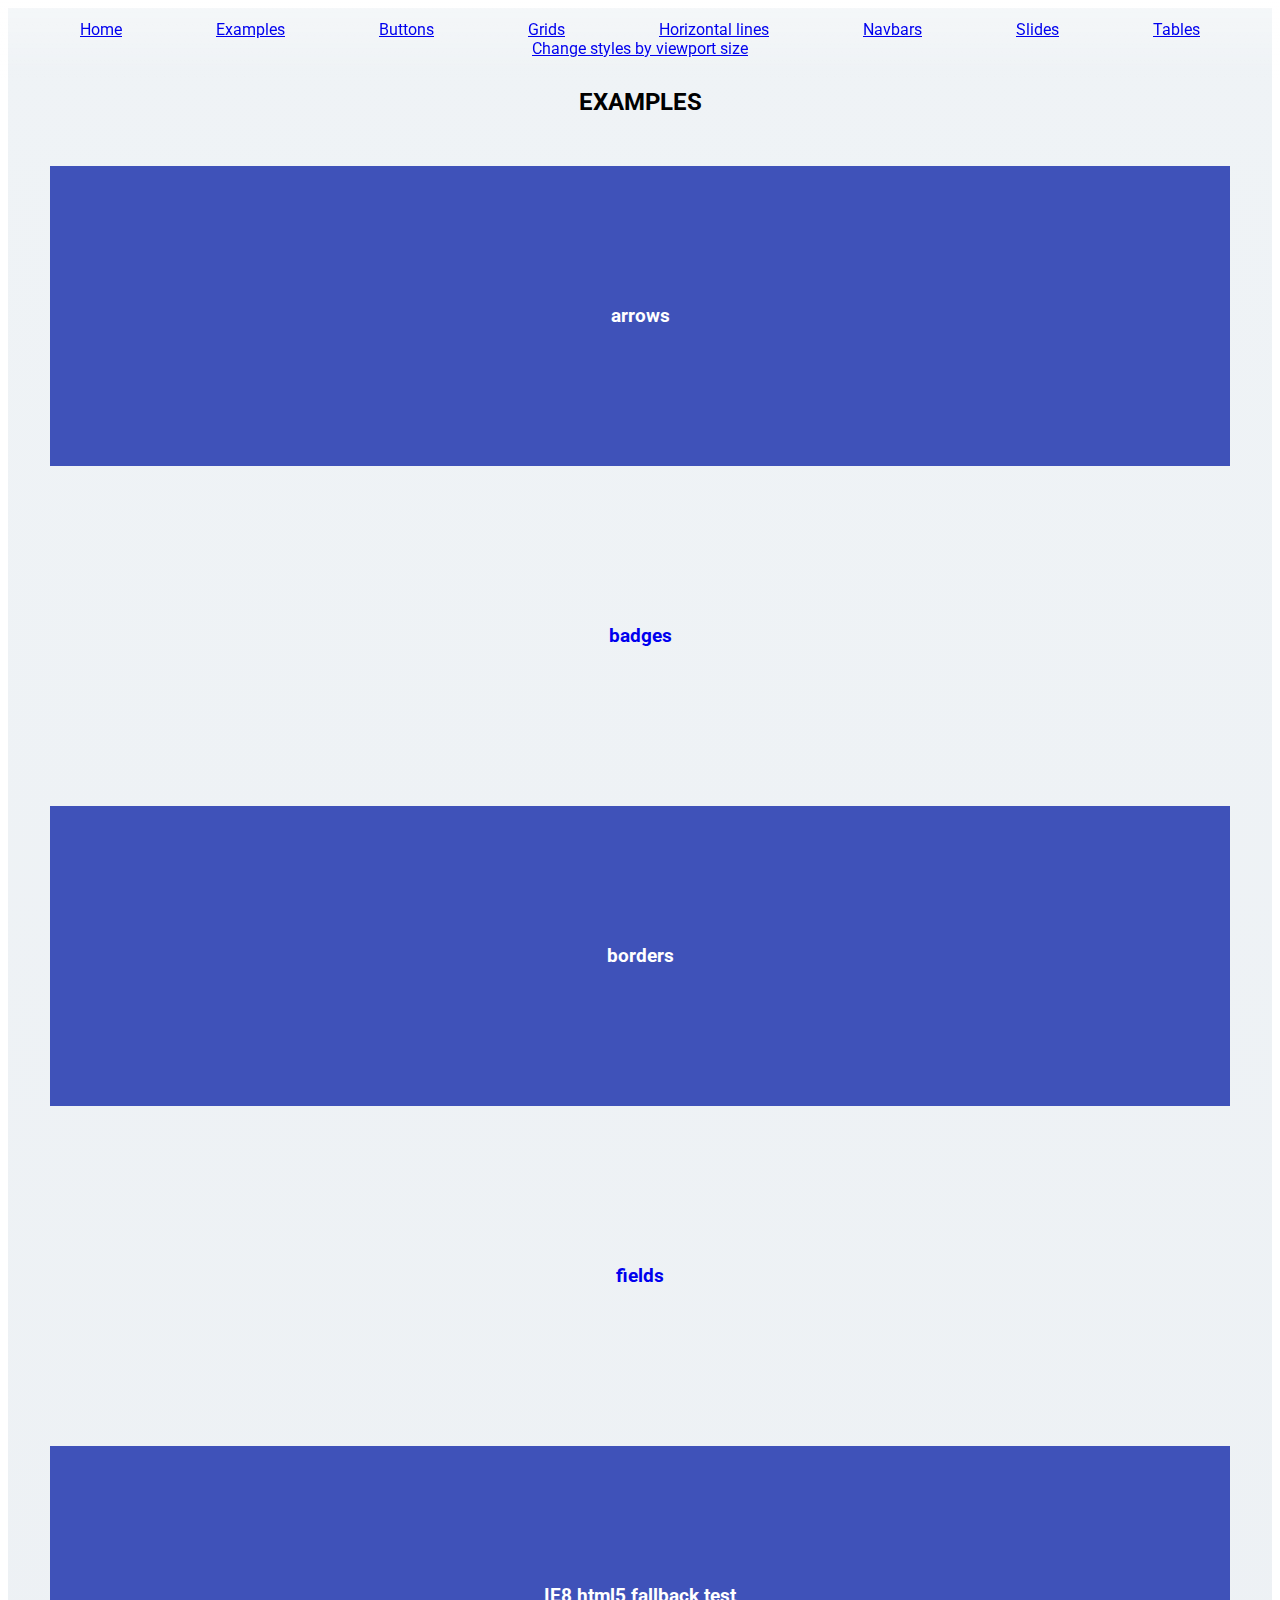
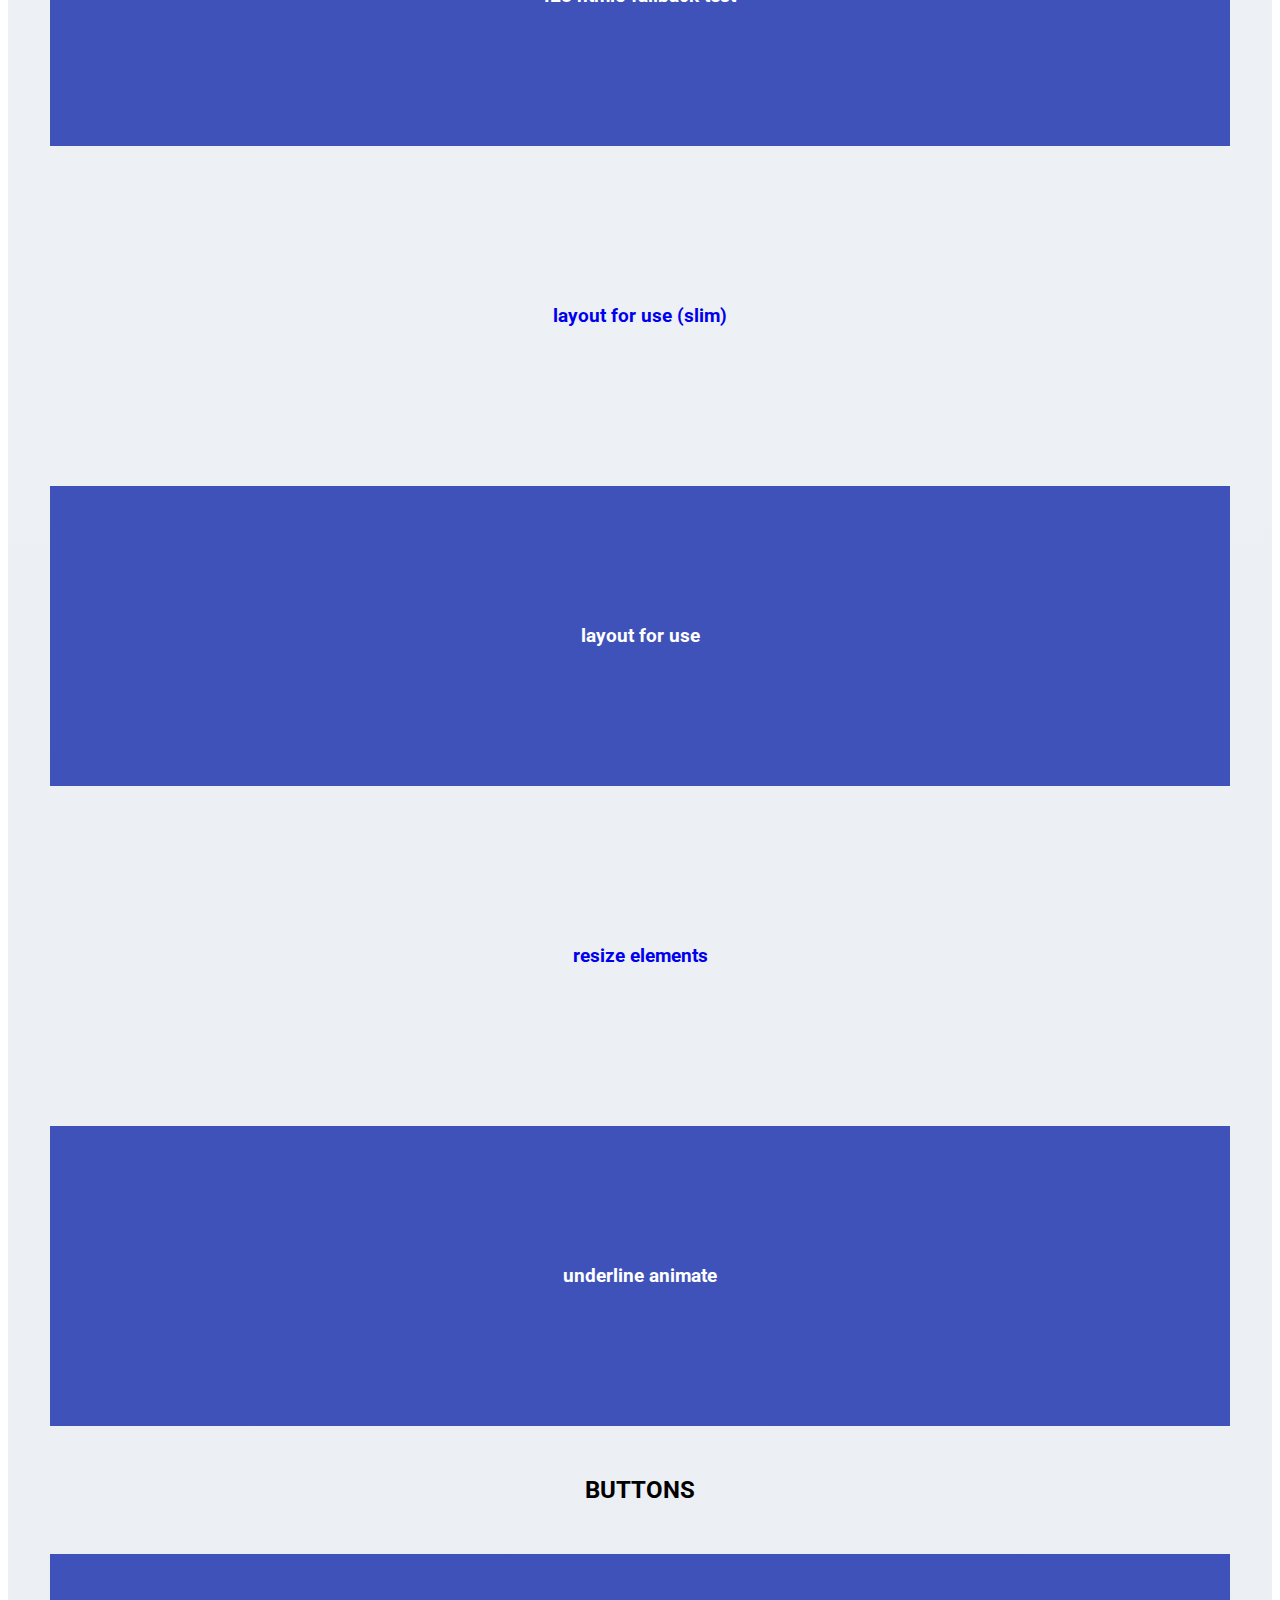
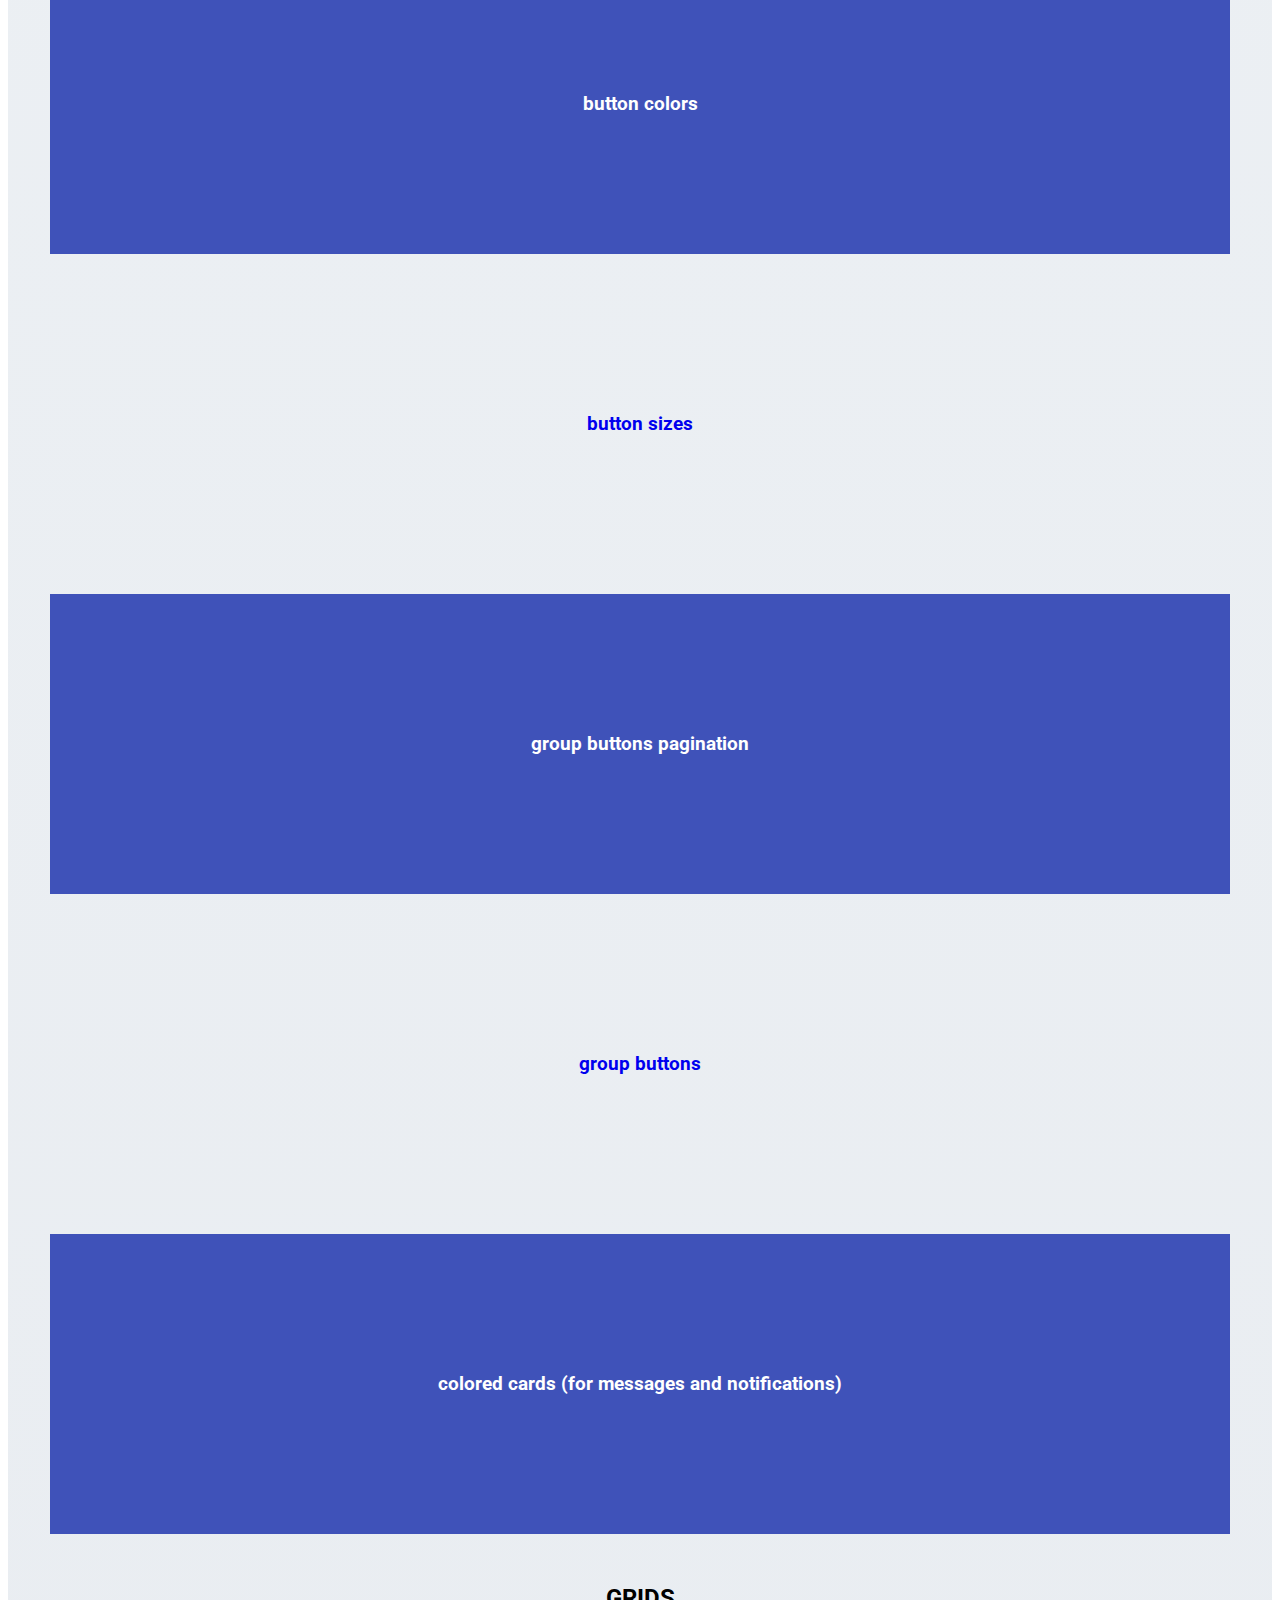
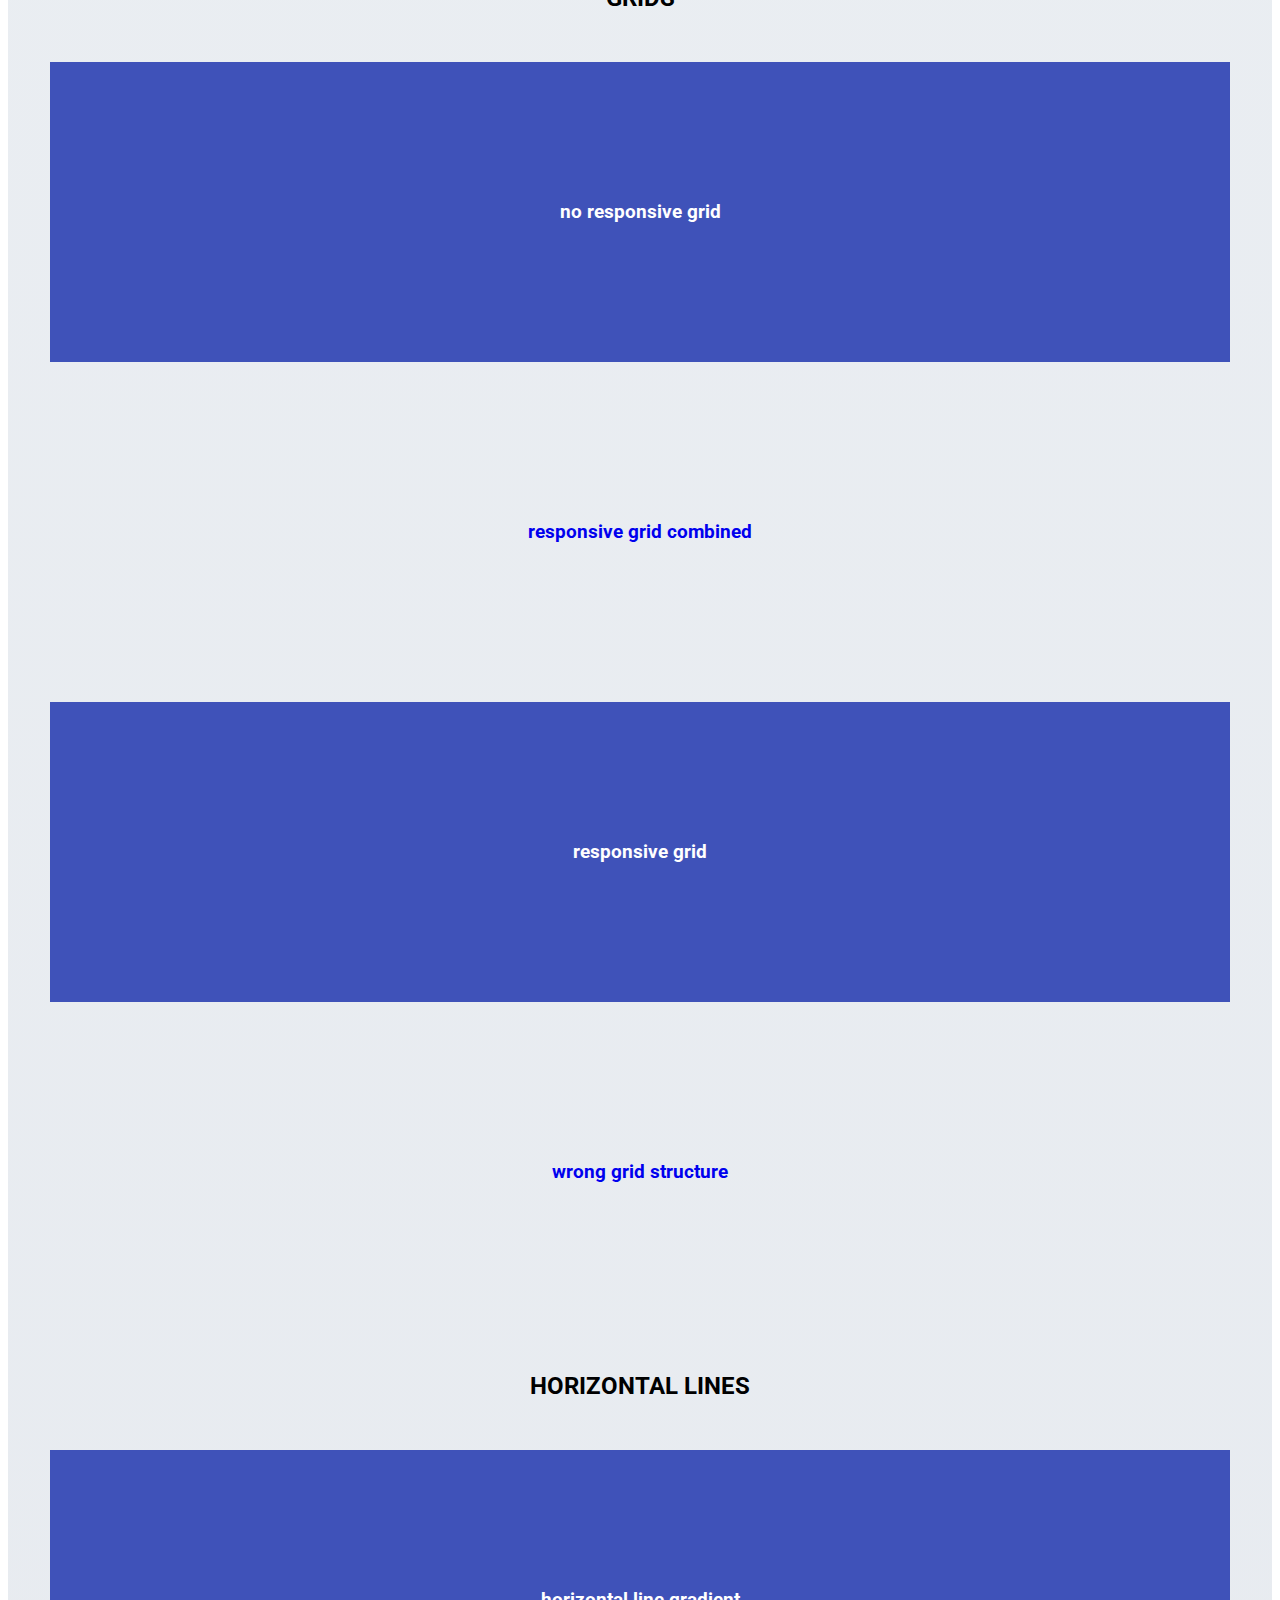
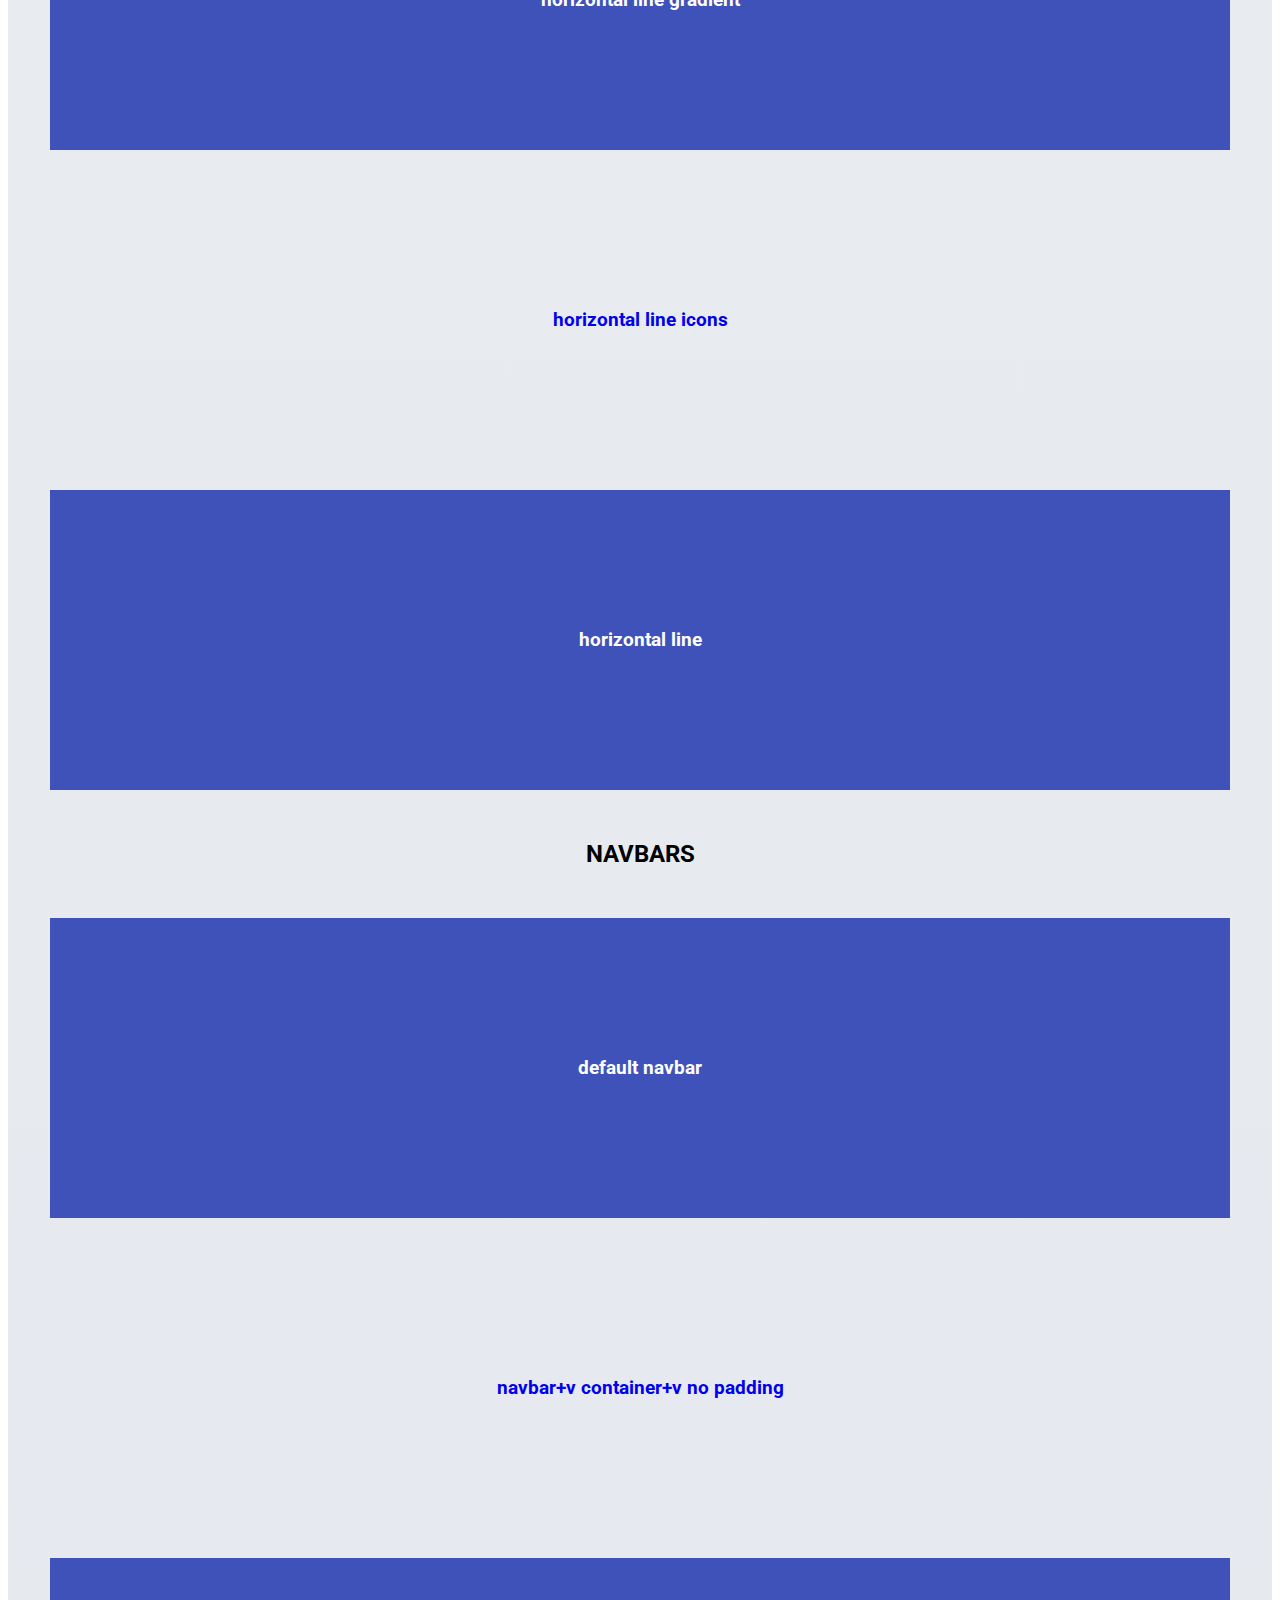
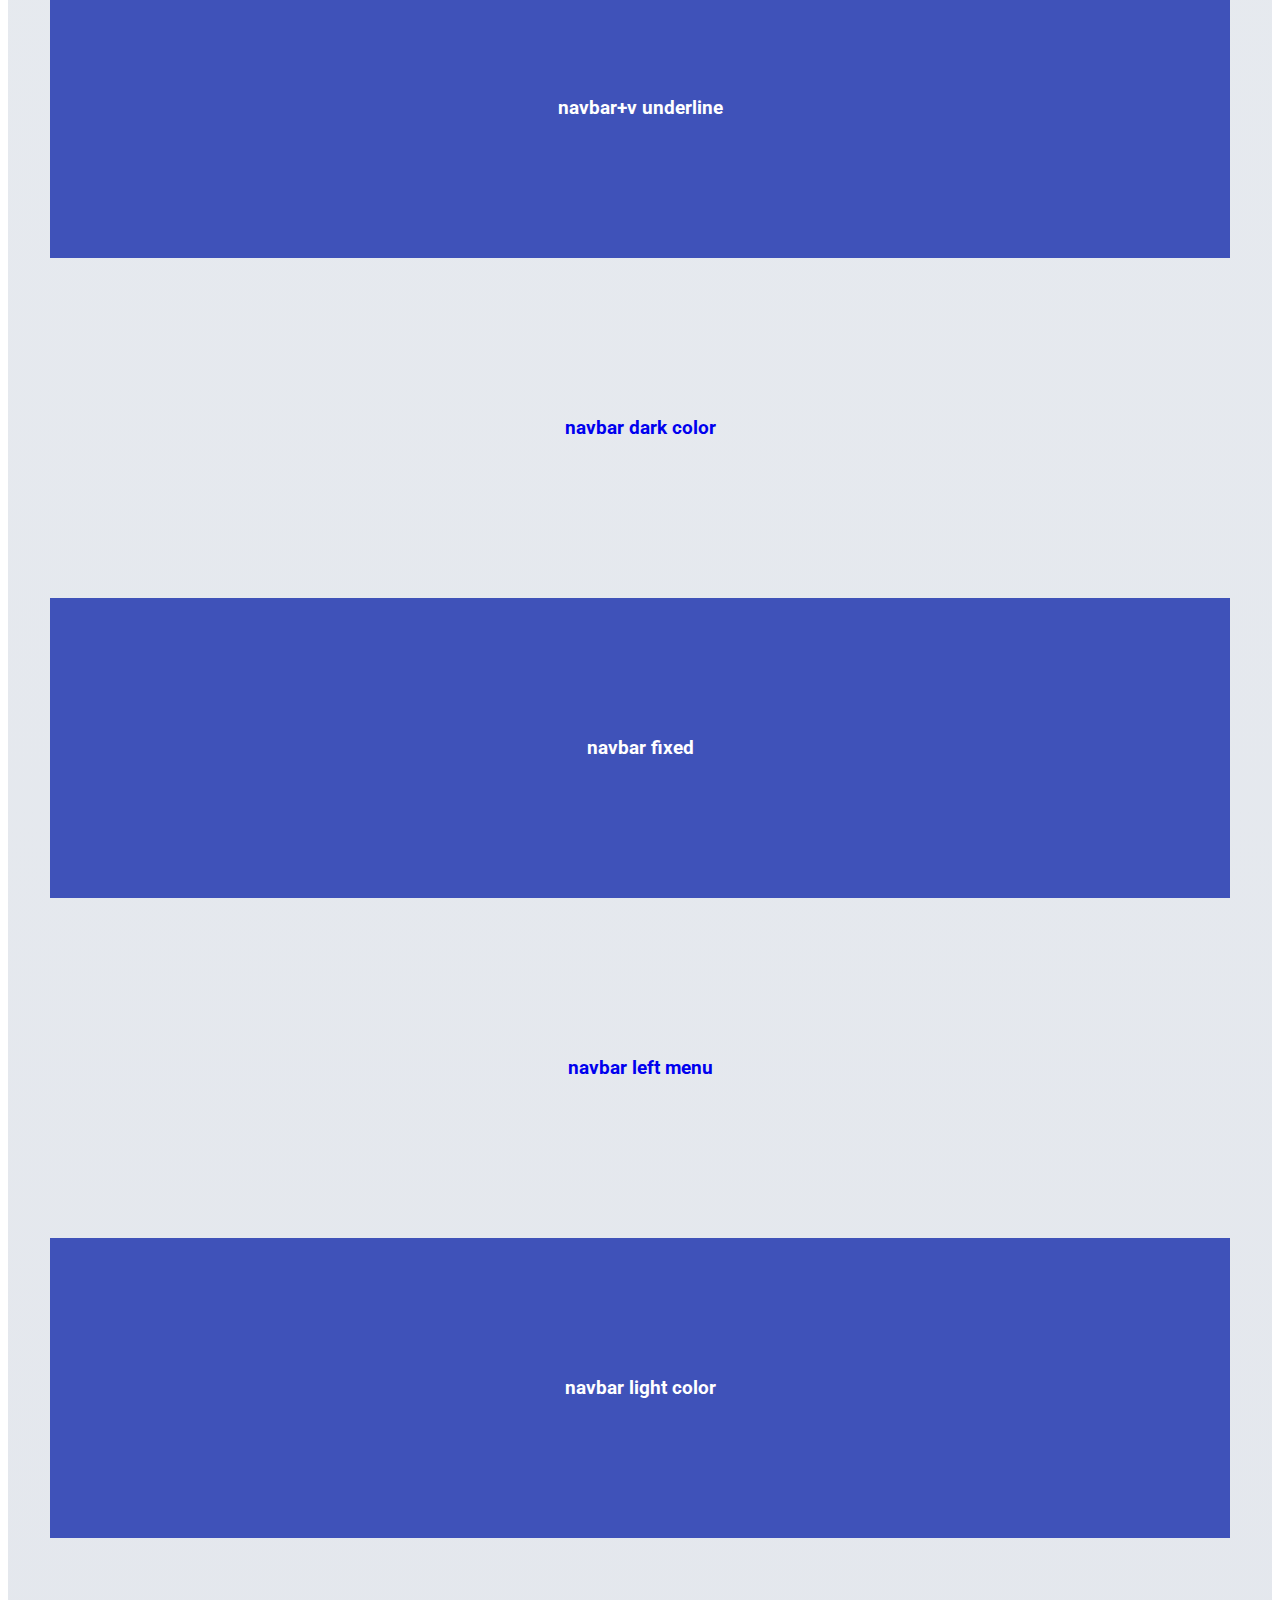
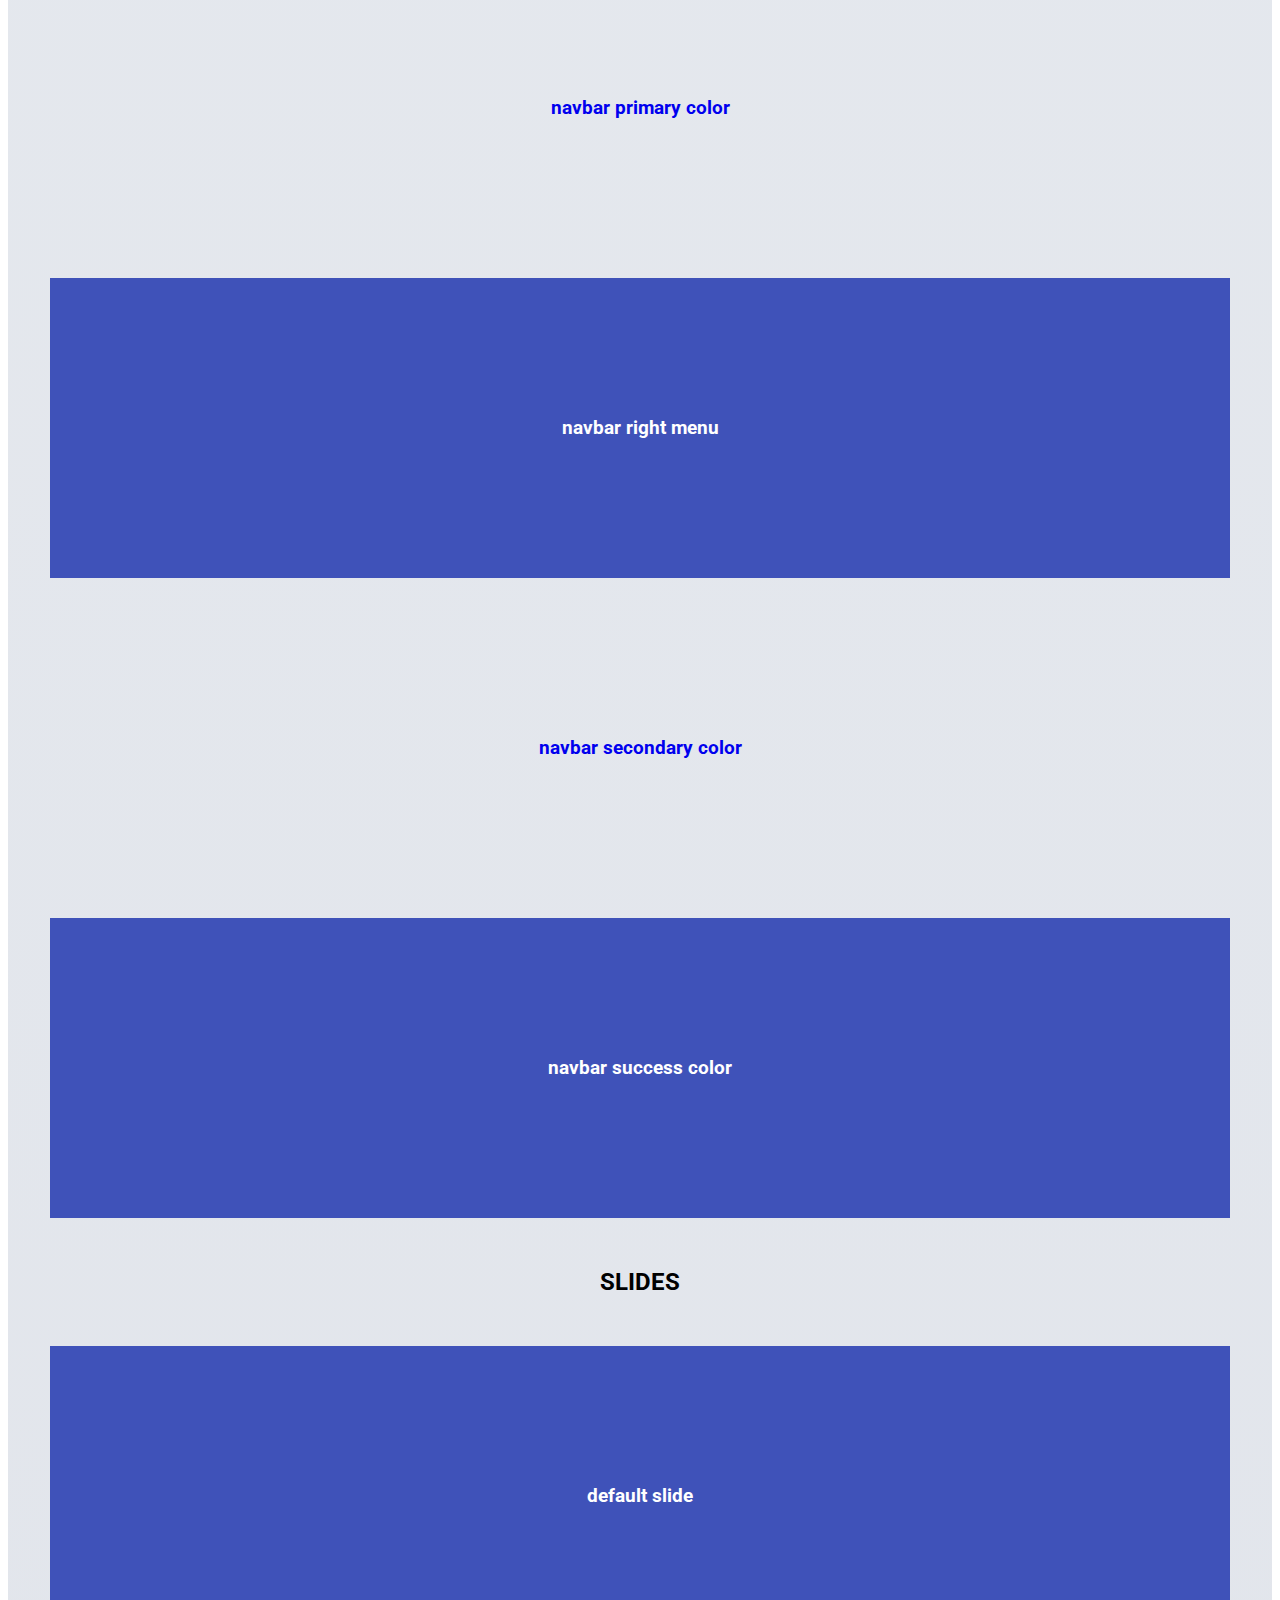
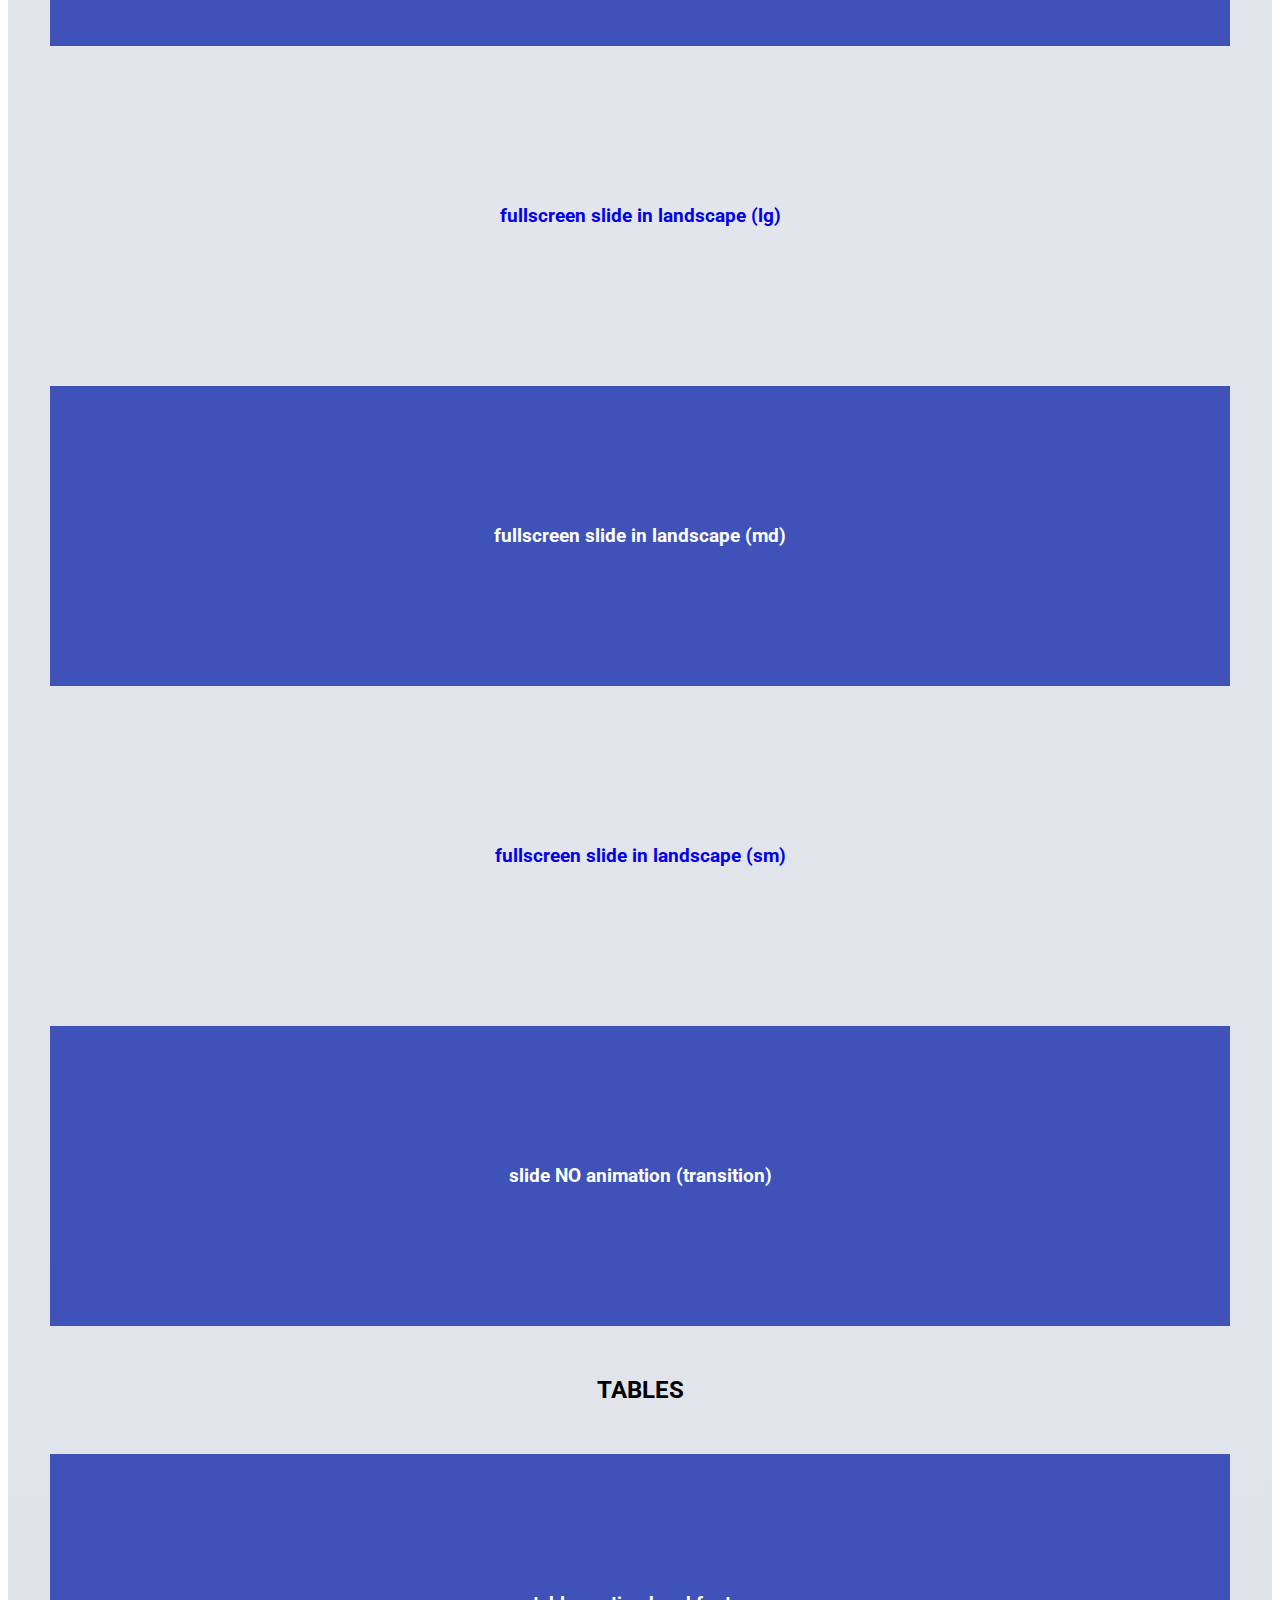
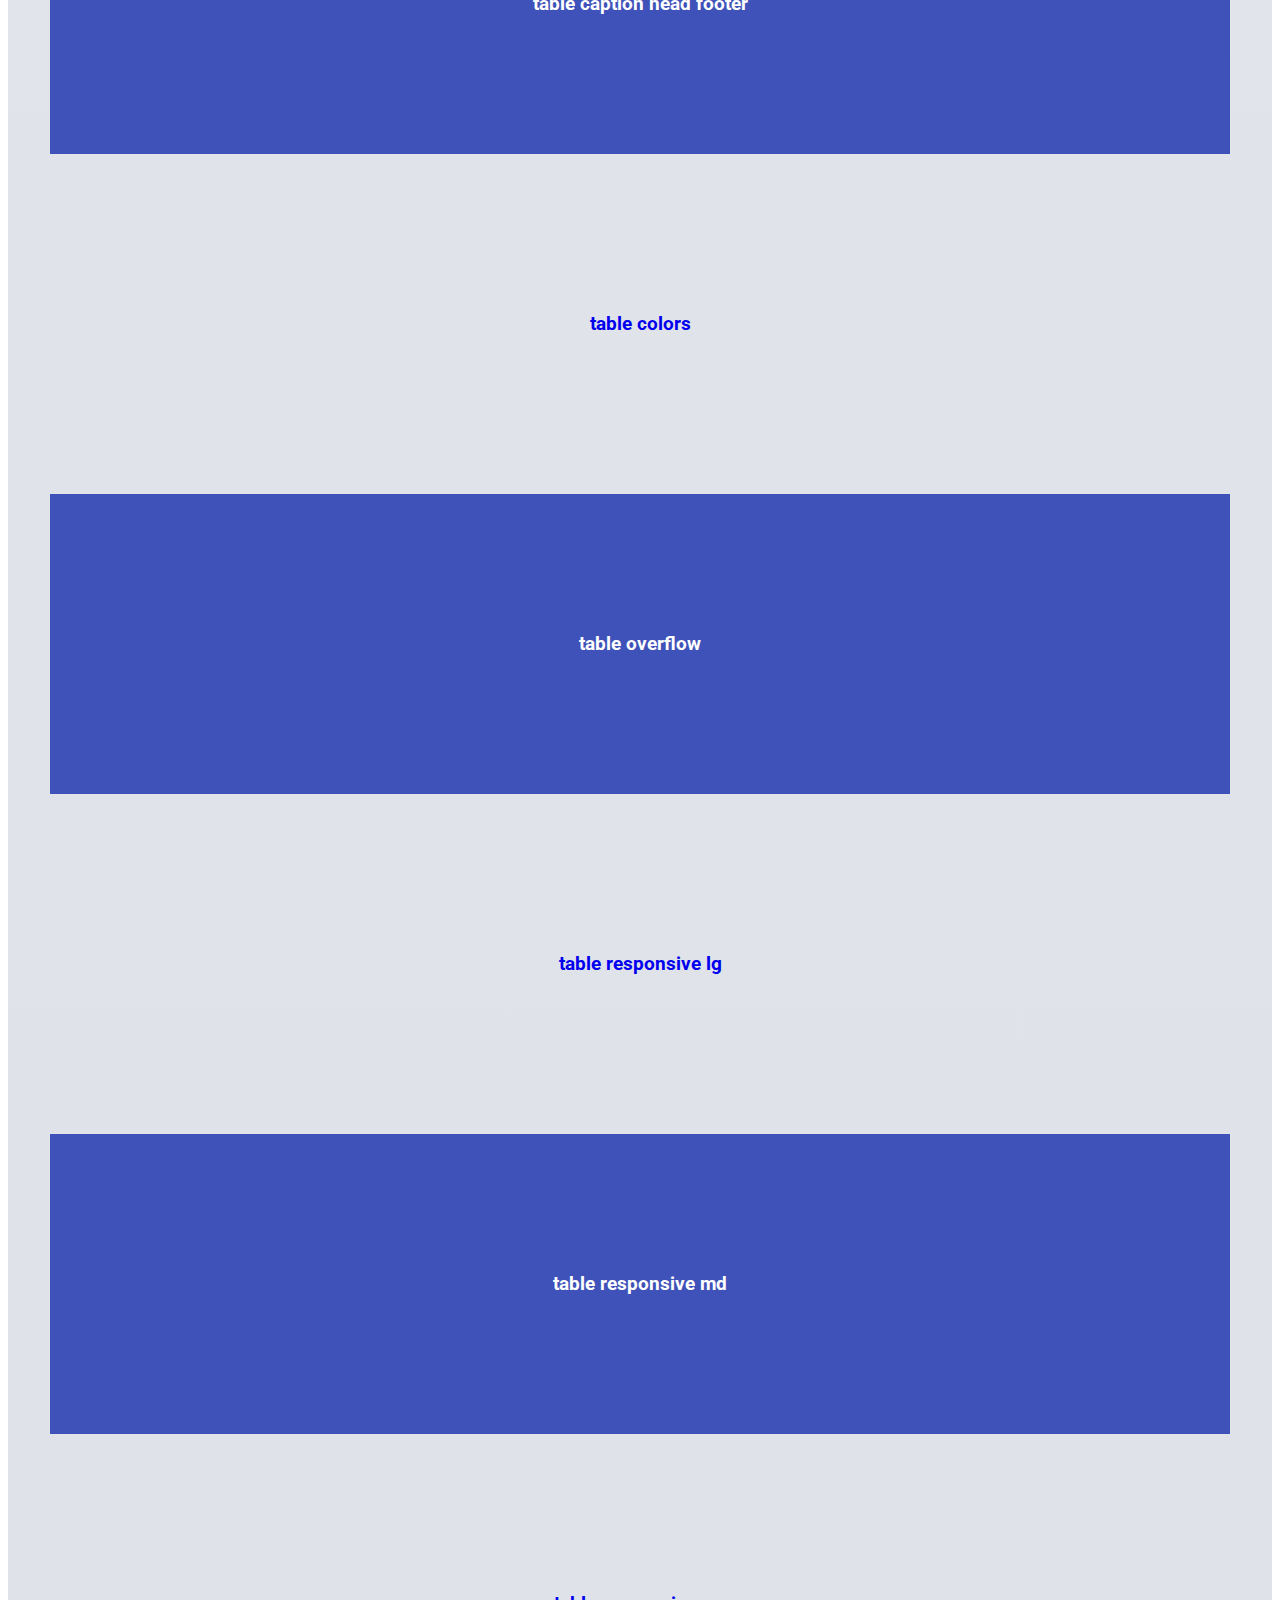
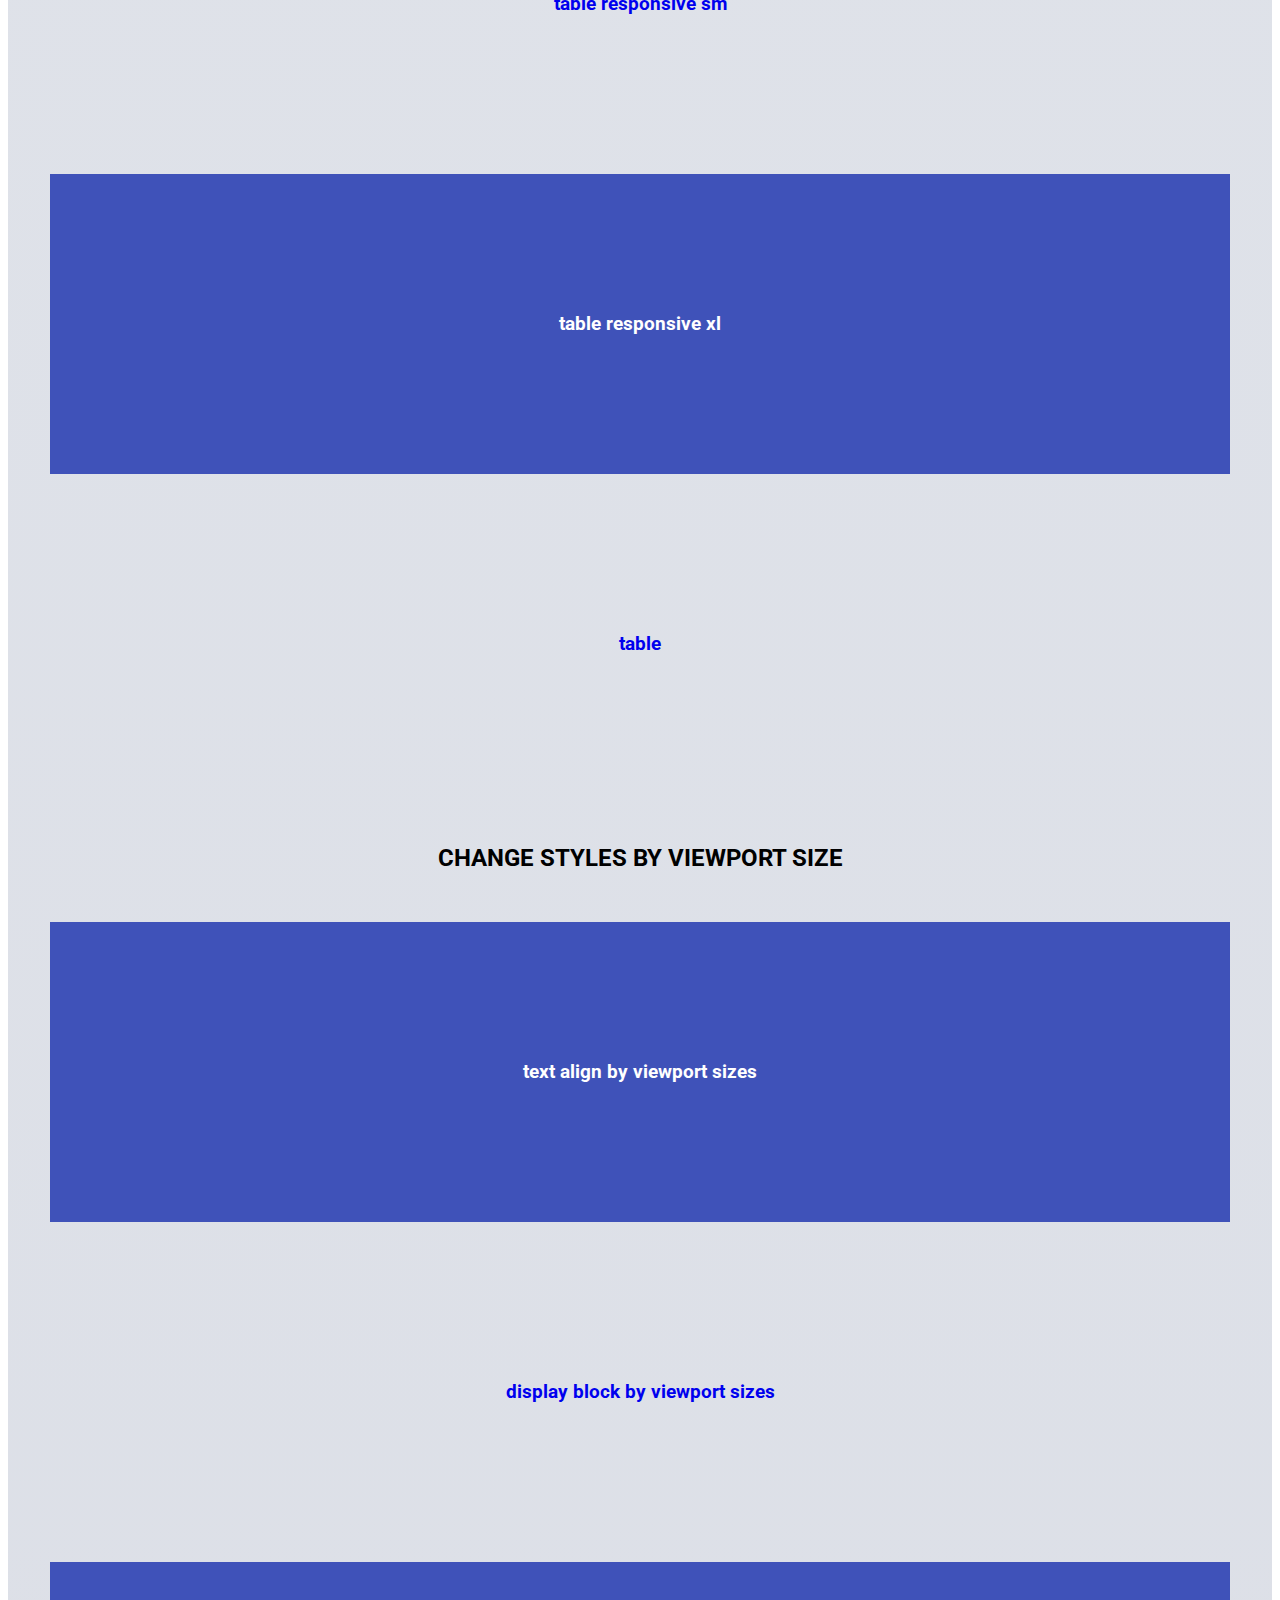
==== examples.html @ baedba44 "Create basic website" ====
<!DOCTYPE html>
<html>
<head>
<title>Victory.css examples</title>
<meta http equiv="X UA Compatible" content="IE=edge">
<meta name="viewport" content="width=device width, initial scale=1, minimum scale=1, maximum scale=1, user scalable=0">
<link rel="stylesheet" type="text/css" href="https://victory-css.github.io/victory.css/dist/victory.min.css">
<link rel="stylesheet" type="text/css" href="css/main.min.css">
<link href="https://fonts.googleapis.com/css?family=Roboto:100,300" rel="stylesheet" type="text/css">
</head>
<body>
<div id="examples">
    <nav id="nav-examples" class="v-btn-group">
        <a class="v-btn" href="/">Home</a>
        <a class="v-btn" class="v-btn" href="#">Examples</a>
        <a class="v-btn" href="#buttons">Buttons</a>
        <a class="v-btn" href="#grids">Grids</a>
        <a class="v-btn" href="#horizontal-lines">Horizontal lines</a>
        <a class="v-btn" href="#navbars">Navbars</a>
        <a class="v-btn" href="#slides">Slides</a>
        <a class="v-btn" href="#tables">Tables</a>
        <a class="v-btn" href="#change-styles-by-viewport-size">Change styles by viewport size</a>
    </nav>

    <h2>Examples</h2>

    <div class="v-row">
        <div class="v-col-lg-3 v-col-md-4 v-col-sm-6">
            <a class="v-card" href="https://victory-css.github.io/victory.css/examples/arrows.html">
                <h3>arrows</h3>
            </a>
        </div>
        <div class="v-col-lg-3 v-col-md-4 v-col-sm-6">
            <a class="v-card" href="https://victory-css.github.io/victory.css/examples/badges.html">
                <h3>badges</h3>
            </a>
        </div>
        <div class="v-col-lg-3 v-col-md-4 v-col-sm-6">
            <a class="v-card" href="https://victory-css.github.io/victory.css/examples/borders.html">
                <h3>borders</h3>
            </a>
        </div>
        <div class="v-col-lg-3 v-col-md-4 v-col-sm-6">
            <a class="v-card" href="https://victory-css.github.io/victory.css/examples/fields.html">
                <h3>fields</h3>
            </a>
        </div>
        <div class="v-col-lg-3 v-col-md-4 v-col-sm-6">
            <a class="v-card" href="https://victory-css.github.io/victory.css/examples/IE8-html5-fallback-test.html">
                <h3>IE8 html5 fallback test</h3>
            </a>
        </div>
        <div class="v-col-lg-3 v-col-md-4 v-col-sm-6">
            <a class="v-card" href="https://victory-css.github.io/victory.css/examples/layout-for-use-(slim).html">
                <h3>layout for use (slim)</h3>
            </a>
        </div>
        <div class="v-col-lg-3 v-col-md-4 v-col-sm-6">
            <a class="v-card" href="https://victory-css.github.io/victory.css/examples/layout-for-use.html">
                <h3>layout for use</h3>
            </a>
        </div>
        <div class="v-col-lg-3 v-col-md-4 v-col-sm-6">
            <a class="v-card" href="https://victory-css.github.io/victory.css/examples/resize-elements.html">
                <h3>resize elements</h3>
            </a>
        </div>
        <div class="v-col-lg-3 v-col-md-4 v-col-sm-6">
            <a class="v-card" href="https://victory-css.github.io/victory.css/examples/underline-animate.html">
                <h3>underline animate</h3>
            </a>
        </div>
    </div>

    <h2 id="buttons">Buttons</h2>

    <div class="v-row">
        <div class="v-col-lg-3 v-col-md-4 v-col-sm-6">
            <a class="v-card" href="https://victory-css.github.io/victory.css/examples/buttons/button-colors.html">
                <h3>button colors</h3>
            </a>
        </div>
        <div class="v-col-lg-3 v-col-md-4 v-col-sm-6">
            <a class="v-card" href="https://victory-css.github.io/victory.css/examples/buttons/button-sizes.html">
                <h3>button sizes</h3>
            </a>
        </div>
        <div class="v-col-lg-3 v-col-md-4 v-col-sm-6">
            <a class="v-card" href="https://victory-css.github.io/victory.css/examples/buttons/group-buttons-pagination.html">
                <h3>group buttons pagination</h3>
            </a>
        </div>
        <div class="v-col-lg-3 v-col-md-4 v-col-sm-6">
            <a class="v-card" href="https://victory-css.github.io/victory.css/examples/buttons/group-buttons.html">
                <h3>group buttons</h3>
            </a>
        </div>
        <div class="v-col-lg-3 v-col-md-4 v-col-sm-6">
            <a class="v-card" href="https://victory-css.github.io/victory.css/examples/colored-cards-(for-messages-and-notifications).html">
                <h3>colored cards (for messages and notifications)</h3>
            </a>
        </div>
    </div>

    <h2 id="grids">Grids</h2>

    <div class="v-row">
        <div class="v-col-lg-3 v-col-md-4 v-col-sm-6">
            <a class="v-card" href="https://victory-css.github.io/victory.css/examples/grids/no-responsive-grid.html">
                <h3>no responsive grid</h3>
            </a>
        </div>
        <div class="v-col-lg-3 v-col-md-4 v-col-sm-6">
            <a class="v-card" href="https://victory-css.github.io/victory.css/examples/grids/responsive-grid-combined.html">
                <h3>responsive grid combined</h3>
            </a>
        </div>
        <div class="v-col-lg-3 v-col-md-4 v-col-sm-6">
            <a class="v-card" href="https://victory-css.github.io/victory.css/examples/grids/responsive-grid.html">
                <h3>responsive grid</h3>
            </a>
        </div>
        <div class="v-col-lg-3 v-col-md-4 v-col-sm-6">
            <a class="v-card" href="https://victory-css.github.io/victory.css/examples/grids/wrong-grid-structure.html">
                <h3>wrong grid structure</h3>
            </a>
        </div>
    </div>

    <h2 id="horizontal-lines">Horizontal lines</h2>

    <div class="v-row">
        <div class="v-col-lg-3 v-col-md-4 v-col-sm-6">
            <a class="v-card" href="https://victory-css.github.io/victory.css/examples/horizontal-line/horizontal-line-gradient.html">
                <h3>horizontal line gradient</h3>
            </a>
        </div>
        <div class="v-col-lg-3 v-col-md-4 v-col-sm-6">
            <a class="v-card" href="https://victory-css.github.io/victory.css/examples/horizontal-line/horizontal-line-icons.html">
                <h3>horizontal line icons</h3>
            </a>
        </div>
        <div class="v-col-lg-3 v-col-md-4 v-col-sm-6">
            <a class="v-card" href="https://victory-css.github.io/victory.css/examples/horizontal-line/horizontal-line.html">
                <h3>horizontal line</h3>
            </a>
        </div>
    </div>

    <h2 id="navbars">Navbars</h2>

    <div class="v-row">
        <div class="v-col-lg-3 v-col-md-4 v-col-sm-6">
            <a class="v-card" href="https://victory-css.github.io/victory.css/examples/navbar/default-navbar.html">
                <h3>default navbar</h3>
            </a>
        </div>
        <div class="v-col-lg-3 v-col-md-4 v-col-sm-6">
            <a class="v-card" href="https://victory-css.github.io/victory.css/examples/navbar/navbar+v-container+v-no-padding.html">
                <h3>navbar+v container+v no padding</h3>
            </a>
        </div>
        <div class="v-col-lg-3 v-col-md-4 v-col-sm-6">
            <a class="v-card" href="https://victory-css.github.io/victory.css/examples/navbar/navbar+v-underline.html">
                <h3>navbar+v underline</h3>
            </a>
        </div>
        <div class="v-col-lg-3 v-col-md-4 v-col-sm-6">
            <a class="v-card" href="https://victory-css.github.io/victory.css/examples/navbar/navbar-dark-color.html">
                <h3>navbar dark color</h3>
            </a>
        </div>
        <div class="v-col-lg-3 v-col-md-4 v-col-sm-6">
            <a class="v-card" href="https://victory-css.github.io/victory.css/examples/navbar/navbar-fixed.html">
                <h3>navbar fixed</h3>
            </a>
        </div>
        <div class="v-col-lg-3 v-col-md-4 v-col-sm-6">
            <a class="v-card" href="https://victory-css.github.io/victory.css/examples/navbar/navbar-left-menu.html">
                <h3>navbar left menu</h3>
            </a>
        </div>
        <div class="v-col-lg-3 v-col-md-4 v-col-sm-6">
            <a class="v-card" href="https://victory-css.github.io/victory.css/examples/navbar/navbar-light-color.html">
                <h3>navbar light color</h3>
            </a>
        </div>
        <div class="v-col-lg-3 v-col-md-4 v-col-sm-6">
            <a class="v-card" href="https://victory-css.github.io/victory.css/examples/navbar/navbar-primary-color.html">
                <h3>navbar primary color</h3>
            </a>
        </div>
        <div class="v-col-lg-3 v-col-md-4 v-col-sm-6">
            <a class="v-card" href="https://victory-css.github.io/victory.css/examples/navbar/navbar-right-menu.html">
                <h3>navbar right menu</h3>
            </a>
        </div>
        <div class="v-col-lg-3 v-col-md-4 v-col-sm-6">
            <a class="v-card" href="https://victory-css.github.io/victory.css/examples/navbar/navbar-secondary-color.html">
                <h3>navbar secondary color</h3>
            </a>
        </div>
        <div class="v-col-lg-3 v-col-md-4 v-col-sm-6">
            <a class="v-card" href="https://victory-css.github.io/victory.css/examples/navbar/navbar-success-color.html">
                <h3>navbar success color</h3>
            </a>
        </div>
    </div>

    <h2 id="slides">Slides</h2>

    <div class="v-row">
        <div class="v-col-lg-3 v-col-md-4 v-col-sm-6">
            <a class="v-card" href="https://victory-css.github.io/victory.css/examples/slide/default-slide.html">
                <h3>default slide</h3>
            </a>
        </div>
        <div class="v-col-lg-3 v-col-md-4 v-col-sm-6">
            <a class="v-card" href="https://victory-css.github.io/victory.css/examples/slide/fullscreen-slide-in-landscape-(lg).html">
                <h3>fullscreen slide in landscape (lg)</h3>
            </a>
        </div>
        <div class="v-col-lg-3 v-col-md-4 v-col-sm-6">
            <a class="v-card" href="https://victory-css.github.io/victory.css/examples/slide/fullscreen-slide-in-landscape-(md).html">
                <h3>fullscreen slide in landscape (md)</h3>
            </a>
        </div>
        <div class="v-col-lg-3 v-col-md-4 v-col-sm-6">
            <a class="v-card" href="https://victory-css.github.io/victory.css/examples/slide/fullscreen-slide-in-landscape-(sm).html">
                <h3>fullscreen slide in landscape (sm)</h3>
            </a>
        </div>
        <div class="v-col-lg-3 v-col-md-4 v-col-sm-6">
            <a class="v-card" href="https://victory-css.github.io/victory.css/examples/slide/slide-NO-animation-(transition).html">
                <h3>slide NO animation (transition)</h3>
            </a>
        </div>
    </div>

    <h2 id="tables">Tables</h2>

    <div class="v-row">
        <div class="v-col-lg-3 v-col-md-4 v-col-sm-6">
            <a class="v-card" href="https://victory-css.github.io/victory.css/examples/tables/table-caption-head-footer.html">
                <h3>table caption head footer</h3>
            </a>
        </div>
        <div class="v-col-lg-3 v-col-md-4 v-col-sm-6">
            <a class="v-card" href="https://victory-css.github.io/victory.css/examples/tables/table-colors.html">
                <h3>table colors</h3>
            </a>
        </div>
        <div class="v-col-lg-3 v-col-md-4 v-col-sm-6">
            <a class="v-card" href="https://victory-css.github.io/victory.css/examples/tables/table-overflow.html">
                <h3>table overflow</h3>
            </a>
        </div>
        <div class="v-col-lg-3 v-col-md-4 v-col-sm-6">
            <a class="v-card" href="https://victory-css.github.io/victory.css/examples/tables/table-responsive-lg.html">
                <h3>table responsive lg</h3>
            </a>
        </div>
        <div class="v-col-lg-3 v-col-md-4 v-col-sm-6">
            <a class="v-card" href="https://victory-css.github.io/victory.css/examples/tables/table-responsive-md.html">
                <h3>table responsive md</h3>
            </a>
        </div>
        <div class="v-col-lg-3 v-col-md-4 v-col-sm-6">
            <a class="v-card" href="https://victory-css.github.io/victory.css/examples/tables/table-responsive-sm.html">
                <h3>table responsive sm</h3>
            </a>
        </div>
        <div class="v-col-lg-3 v-col-md-4 v-col-sm-6">
            <a class="v-card" href="https://victory-css.github.io/victory.css/examples/tables/table-responsive-xl.html">
                <h3>table responsive xl</h3>
            </a>
        </div>
        <div class="v-col-lg-3 v-col-md-4 v-col-sm-6">
            <a class="v-card" href="https://victory-css.github.io/victory.css/examples/tables/table.html">
                <h3>table</h3>
            </a>
        </div>
    </div>

    <h2 id="change-styles-by-viewport-size">Change styles by viewport size</h2>

    <div class="v-row">
        <div class="v-col-lg-3 v-col-md-4 v-col-sm-6">
            <a class="v-card" href="https://victory-css.github.io/victory.css/examples/text-align-by-viewport-sizes.html">
                <h3>text align by viewport sizes</h3>
            </a>
        </div>
        <div class="v-col-lg-3 v-col-md-4 v-col-sm-6">
            <a class="v-card" href="https://victory-css.github.io/victory.css/examples/visibility/display-block-by-viewport-sizes.html">
                <h3>display block by viewport sizes</h3>
            </a>
        </div>
        <div class="v-col-lg-3 v-col-md-4 v-col-sm-6">
            <a class="v-card" href="https://victory-css.github.io/victory.css/examples/visibility/display-inline-block-by-viewport-sizes.html">
                <h3>display inline block by viewport sizes</h3>
            </a>
        </div>
        <div class="v-col-lg-3 v-col-md-4 v-col-sm-6">
            <a class="v-card" href="https://victory-css.github.io/victory.css/examples/visibility/display-inline-by-viewport-sizes.html">
                <h3>display inline by viewport sizes</h3>
            </a>
        </div>
        <div class="v-col-lg-3 v-col-md-4 v-col-sm-6">
            <a class="v-card" href="https://victory-css.github.io/victory.css/examples/visibility/display-none-by-viewport-sizes.html">
                <h3>display none by viewport sizes</h3>
            </a>
        </div>
        <div class="v-col-lg-3 v-col-md-4 v-col-sm-6">
            <a class="v-card" href="https://victory-css.github.io/victory.css/examples/visibility/visibility-hidden-by-viewport-sizes.html">
                <h3>visibility hidden by viewport sizes</h3>
            </a>
        </div>
        <div class="v-col-lg-3 v-col-md-4 v-col-sm-6">
            <a class="v-card" href="https://victory-css.github.io/victory.css/examples/visibility/visibility-visible-by-viewport-sizes.html">
                <h3>visibility visible by viewport sizes</h3>
            </a>
        </div>
    </div>
</div>
</body>
</html>
---- css/main.min.css ----
html,body{height:100%;scroll-behavior:smooth}body{font-family:Roboto,'Helvetica Neue',Helvetica,Arial,freesans,sans-serif;min-width:320px}body>header{overflow:hidden;background:#d13a41;height:calc(100% - 190px);position:relative;z-index:100;text-shadow:1px 1px 1px rgba(0,0,0,.2);animation:colorchange 50s infinite}body>header>nav{position:absolute;z-index:105;right:0;padding:15px}body>header>nav>a{position:relative;text-decoration:none;color:#fff;text-transform:uppercase;margin-left:5px;border-radius:45px;padding:15px 30px;height:45px;vertical-align:middle;display:inline-block}body>header>nav>a:hover{background:rgba(0,0,0,.4)}body>header>nav>a[target]{width:45px;padding:0}body>header>nav>a>img{position:absolute;z-index:110;left:50%;top:50%;transform:translate(-50%,-50%)}h1{position:absolute;z-index:110;left:50%;top:50%;transform:translate(-50%,-50%);font-size:42pt;line-height:.9em;font-weight:100;color:#fff}h1:after{position:absolute;z-index:-1;left:50%;top:50%;transform:translate(-50%,-50%);font-weight:700;text-transform:uppercase;content:"Victory.css";font-size:300%;color:#000;opacity:.1}h1>span{display:block;font-size:28%;text-align:right}#request{text-align:center}#request h2{font-size:20pt;text-transform:uppercase}#request>div{height:190px;border-radius:0}#request .v-btn{border-radius:45px;padding-right:35px;padding-left:35px}#request code{text-align:left;border-radius:3px;display:block;margin:5px auto;padding:15px;background:rgba(0,0,0,.5);max-width:640px;width:98%}#examples{background:#eff3f6;background:linear-gradient(0deg,#dbdee6 0%,#eff3f6 100%);text-align:center;overflow:hidden;padding:40px 0}#nav-examples{padding:20px 0;position:fixed;background:linear-gradient(0deg,rgba(255,255,255,0) 0%,rgba(255,255,255,.4) 100%);z-index:110;top:0;left:0;width:100%;color:#0c0c0c}#examples h2{margin:40px 0;text-transform:uppercase}#examples>.v-row{max-width:1200px;margin:0 auto}#examples .v-row>*{padding:10px;overflow:hidden}#examples .v-row>*>a{position:relative;overflow:hidden;display:block;height:400px;text-decoration:none}#examples .v-row>div>a{height:300px;transition:all .2s ease}#examples .v-row>div:nth-child(2n+1)>a{background:#3f52b9;color:#fff}#examples .v-row>div>a:hover{background:#000;color:#fff}#examples figure>a>figcaption{padding:40px 0;width:100%;height:100px;font-size:14pt;transition:all .2s ease}#examples .v-row>div>a>h3{position:absolute;left:50%;top:50%;margin:0;width:80%;transform:translate(-50%,-50%) scale(1)}#examples .v-row>div>a:hover>h3{transform:translate(-50%,-50%) scale(1.2)}#examples figure>a>img{width:110%;transition:all .4s ease}#examples figure:hover>a>img{transform:scale(120%)}#examples>p{padding:40px 0}#examples .v-btn{border-radius:45px;padding-right:45px;padding-left:45px}body>footer{padding:35px 20px;text-align:center;font-size:14pt}@keyframes colorchange{0%{background:#d13a41}20%{background:#34558b}40%{background:#4ec5a5}60%{background:#b39c73}80%{background:#a29c9c}100%{background:#d13a41}}
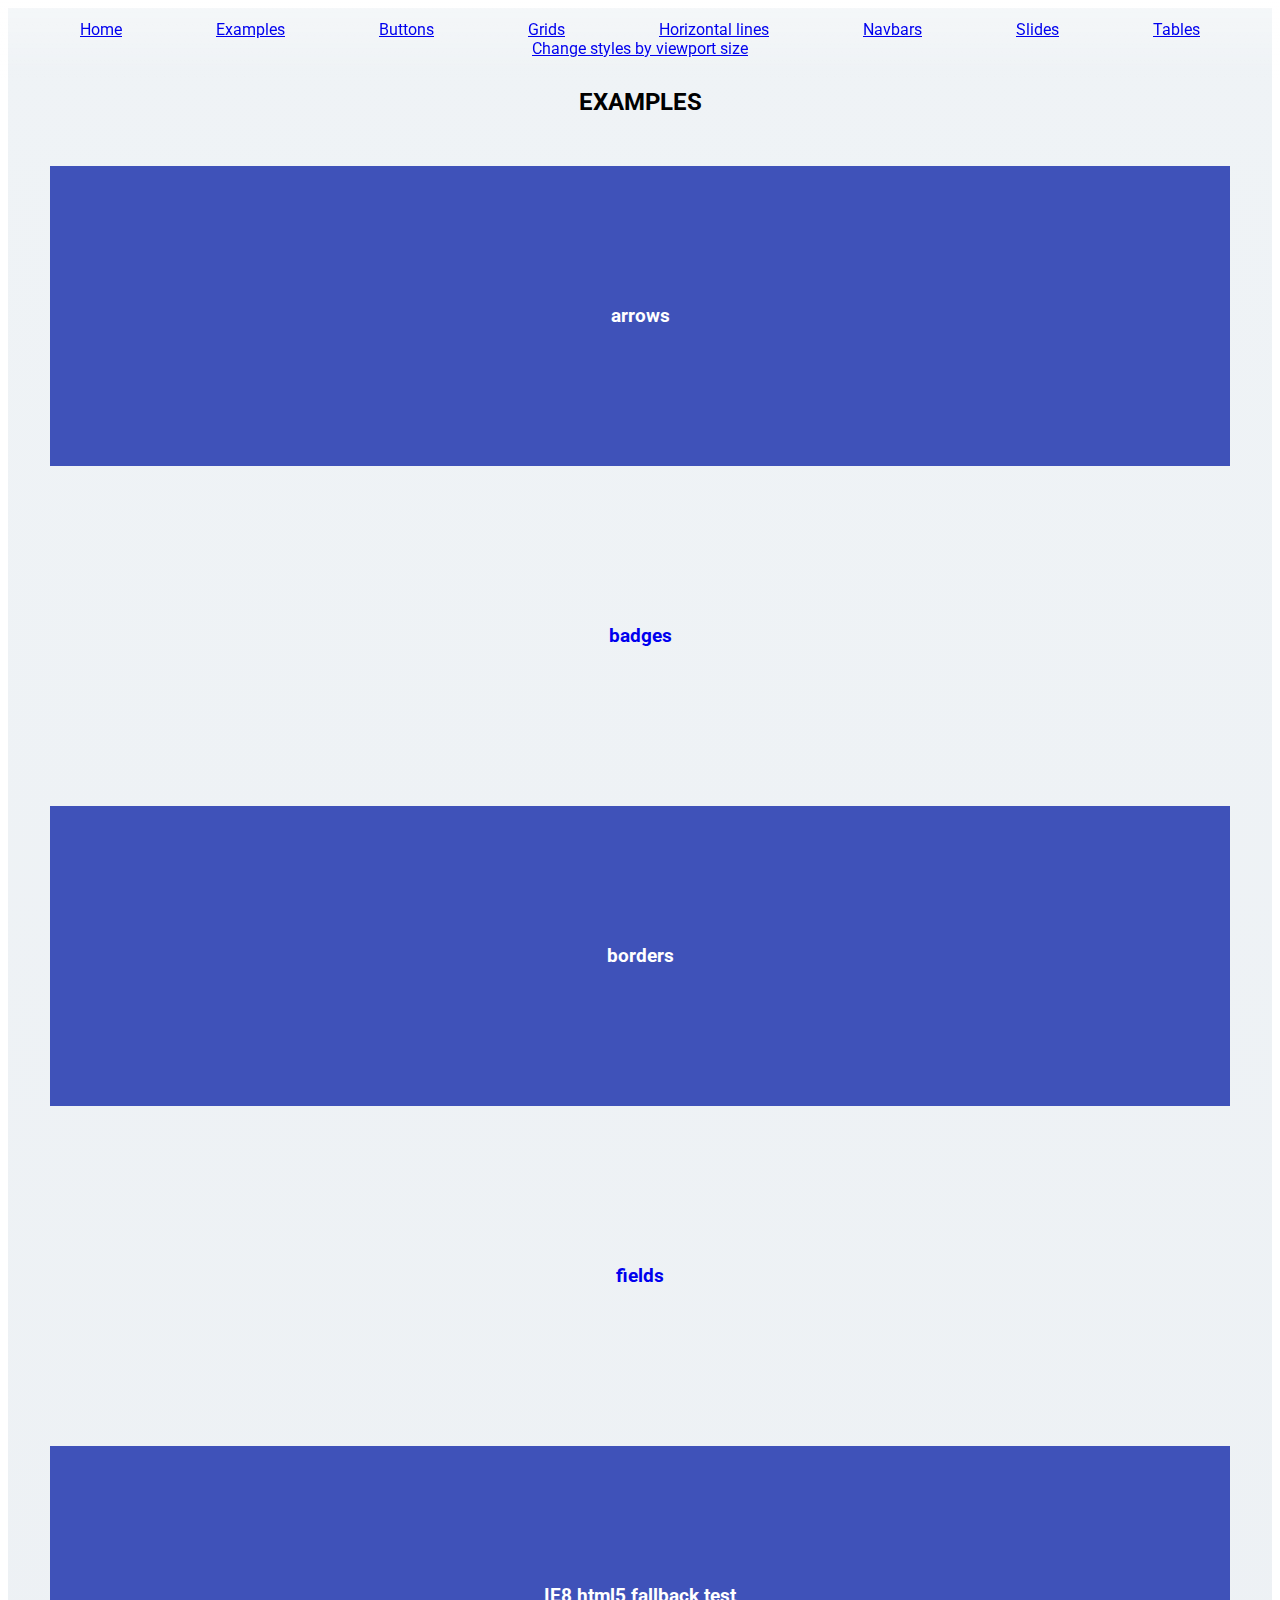
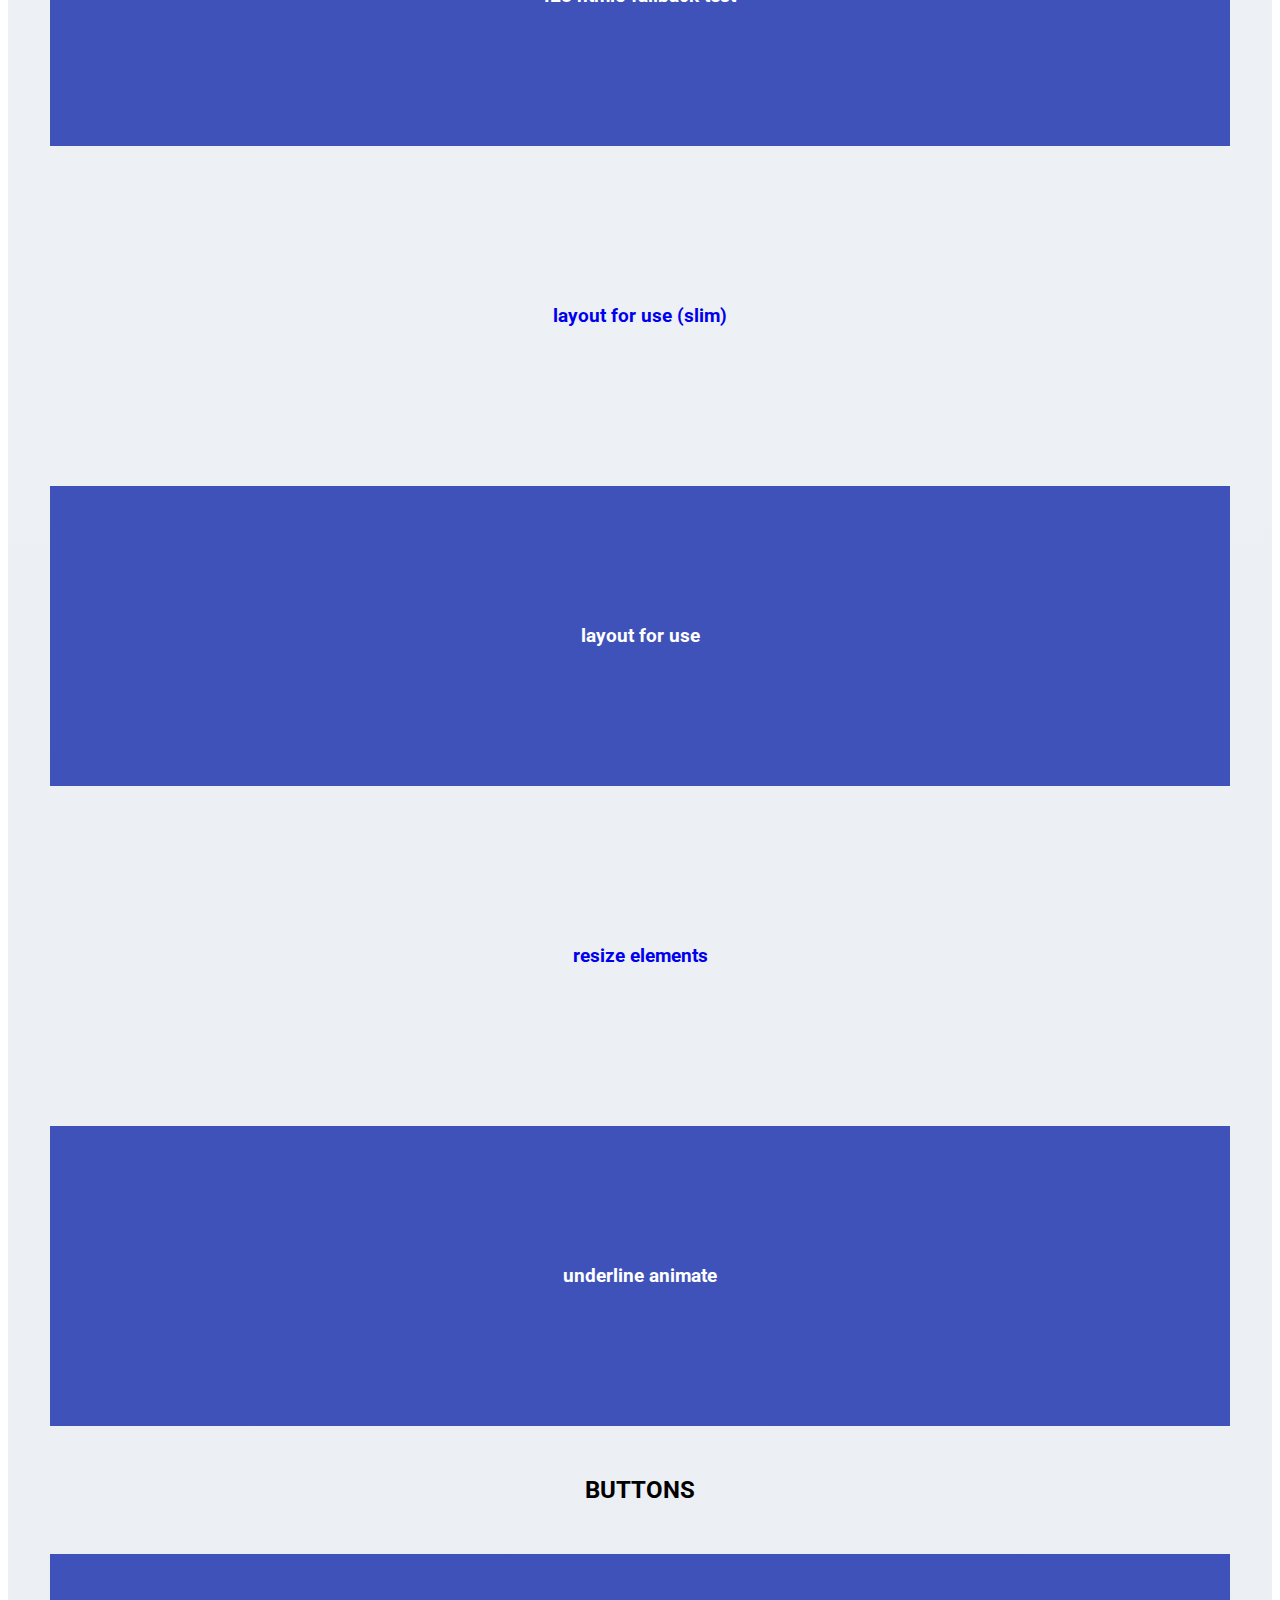
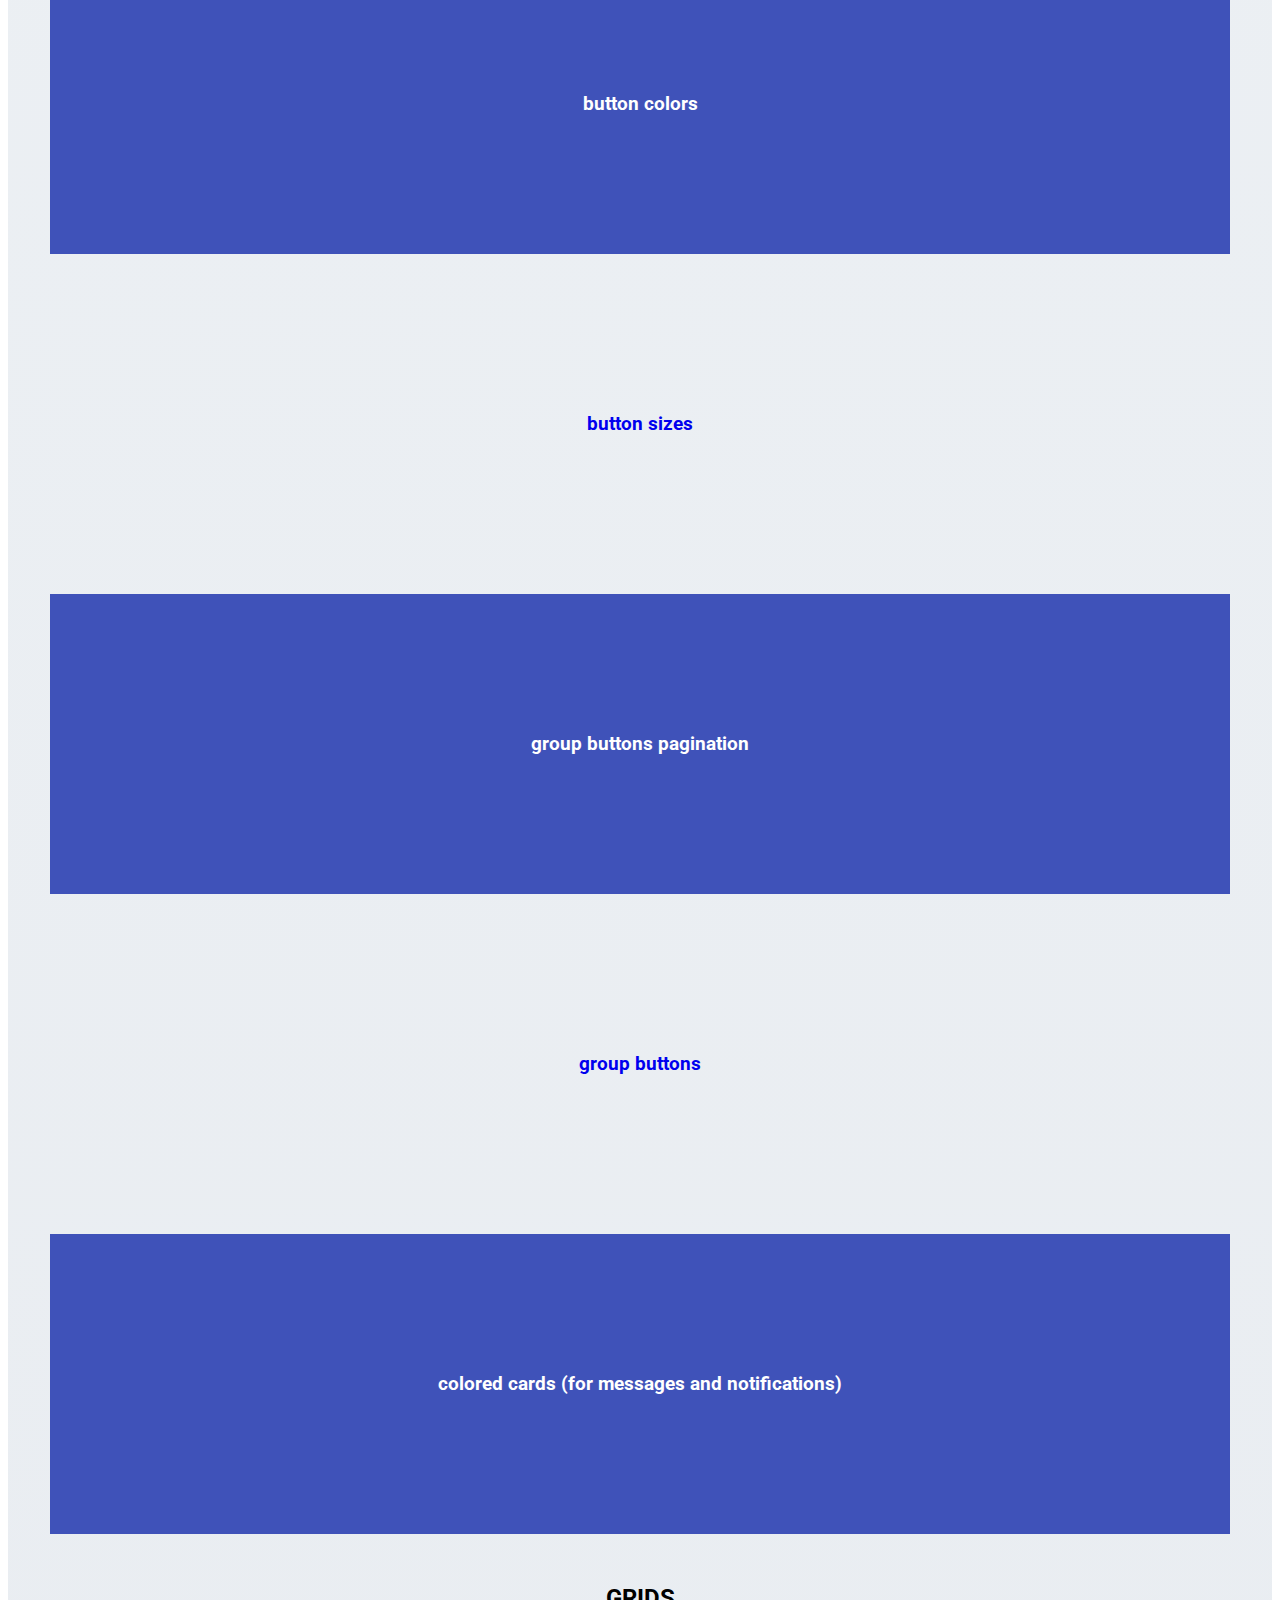
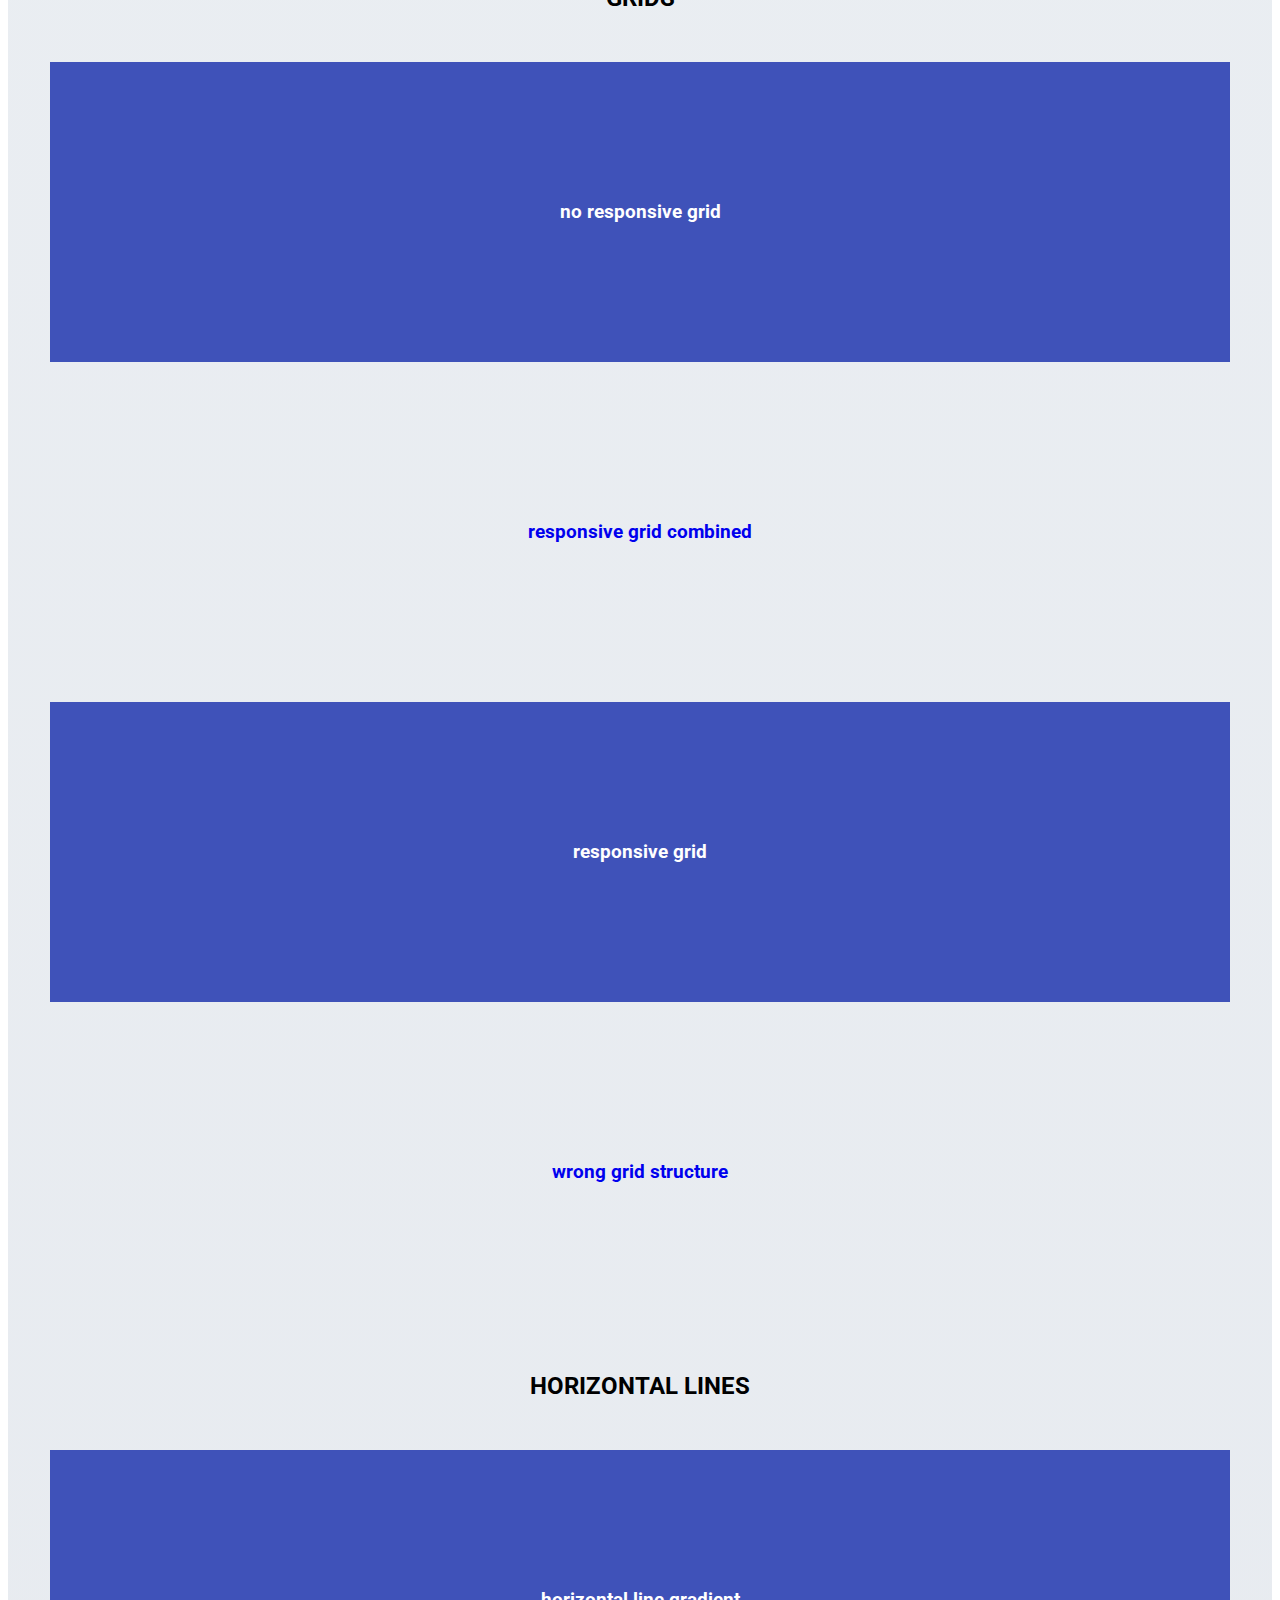
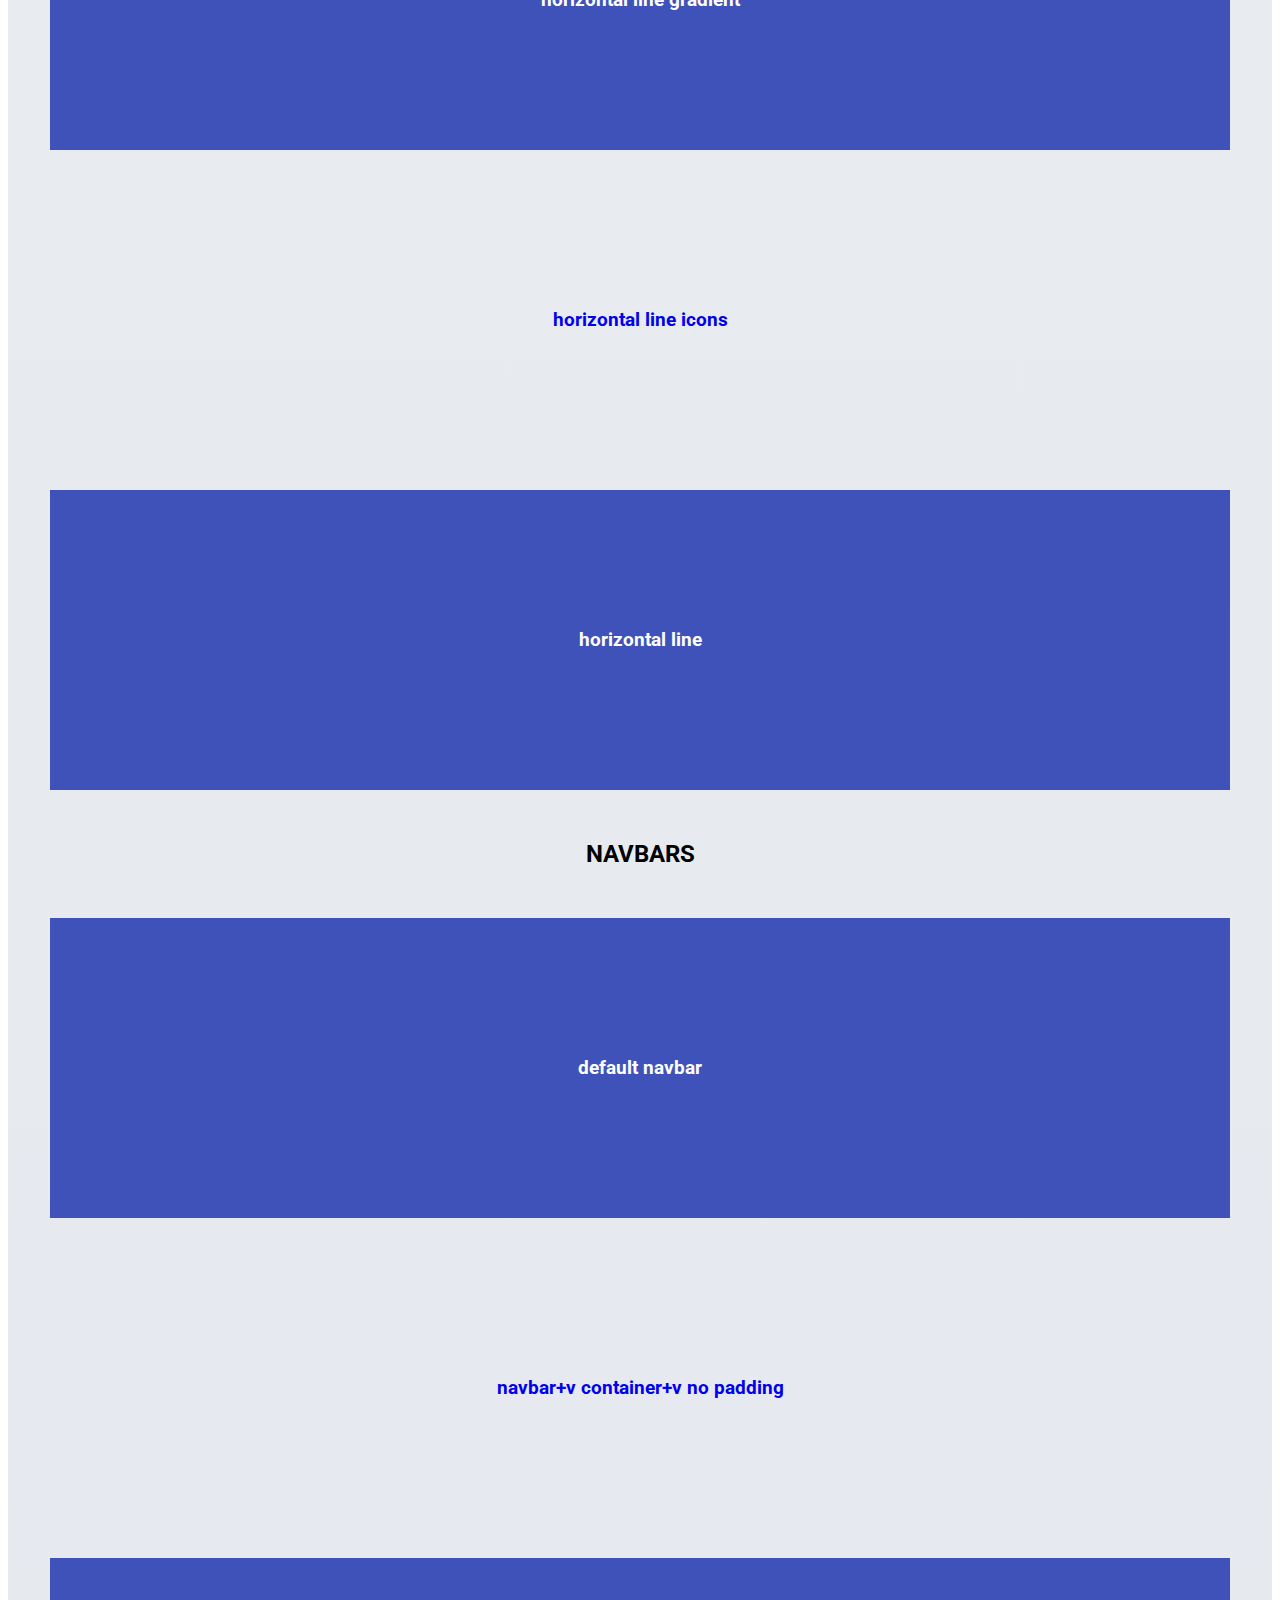
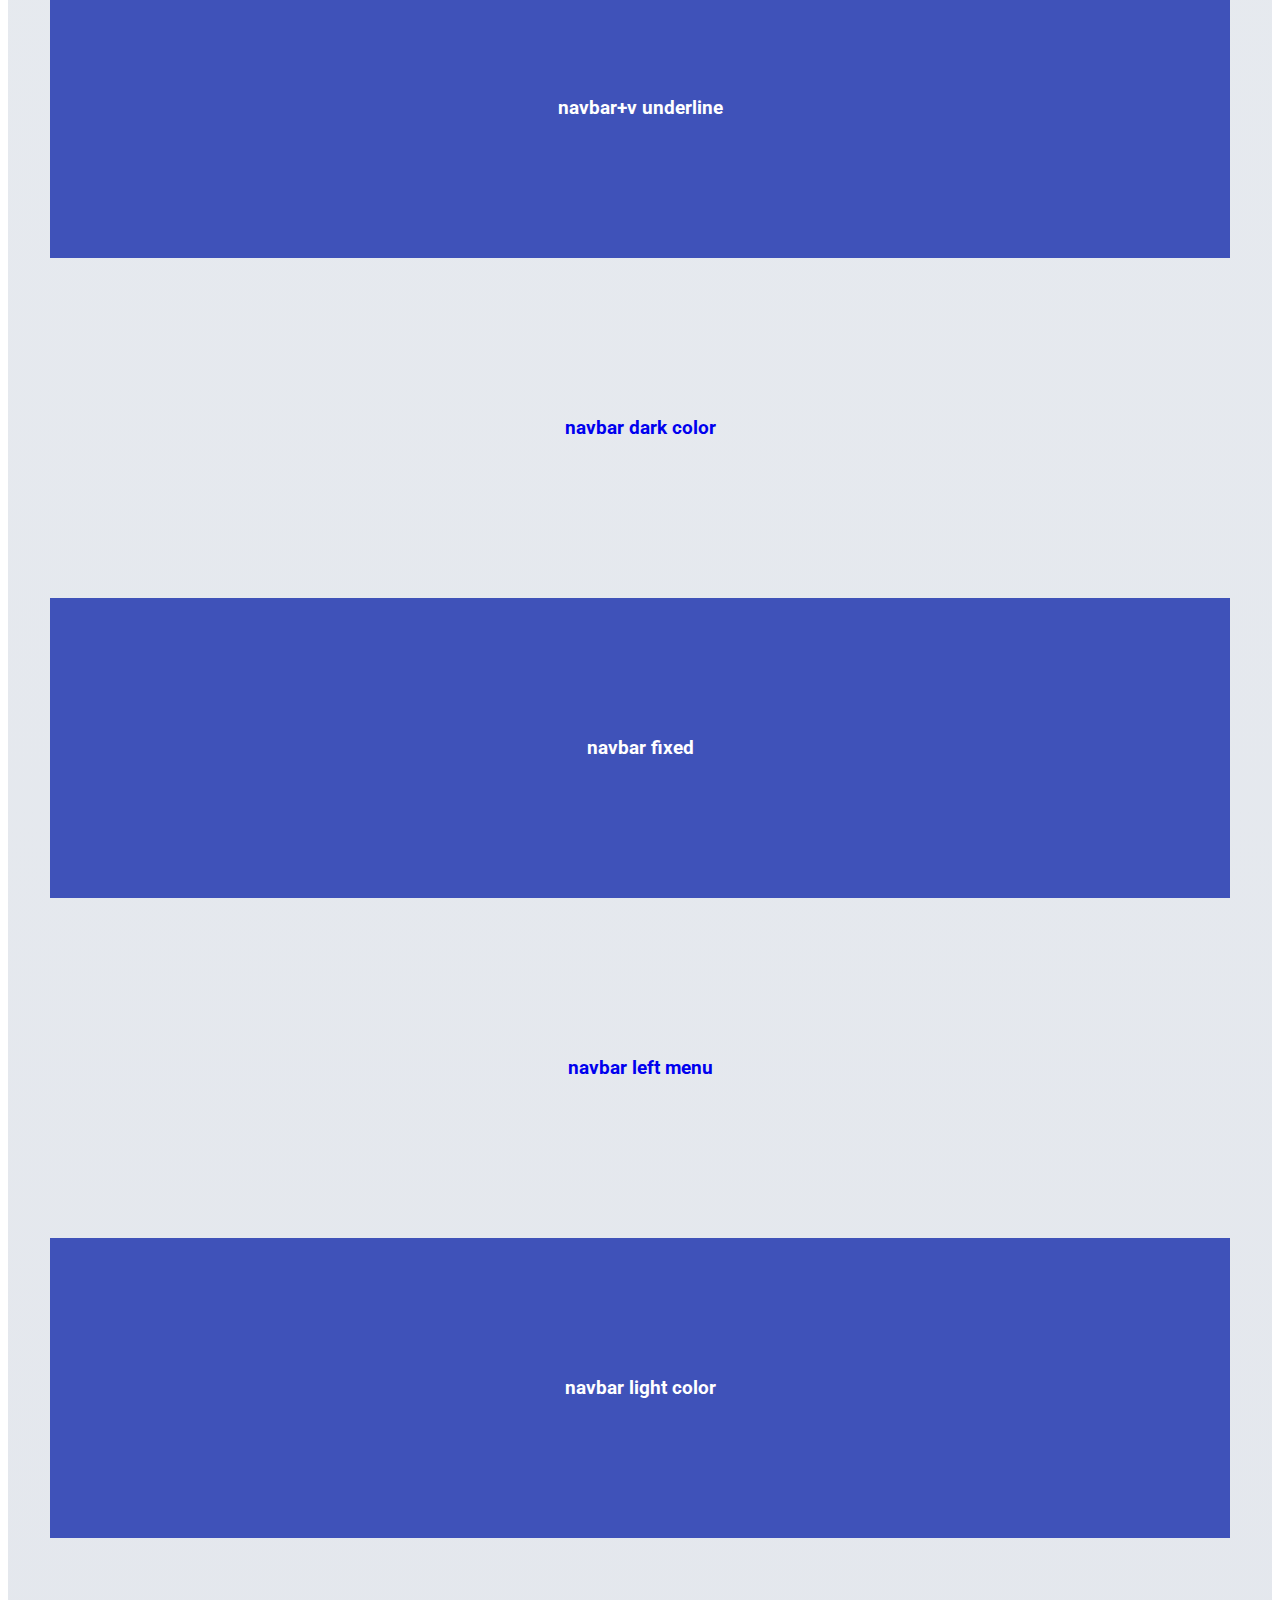
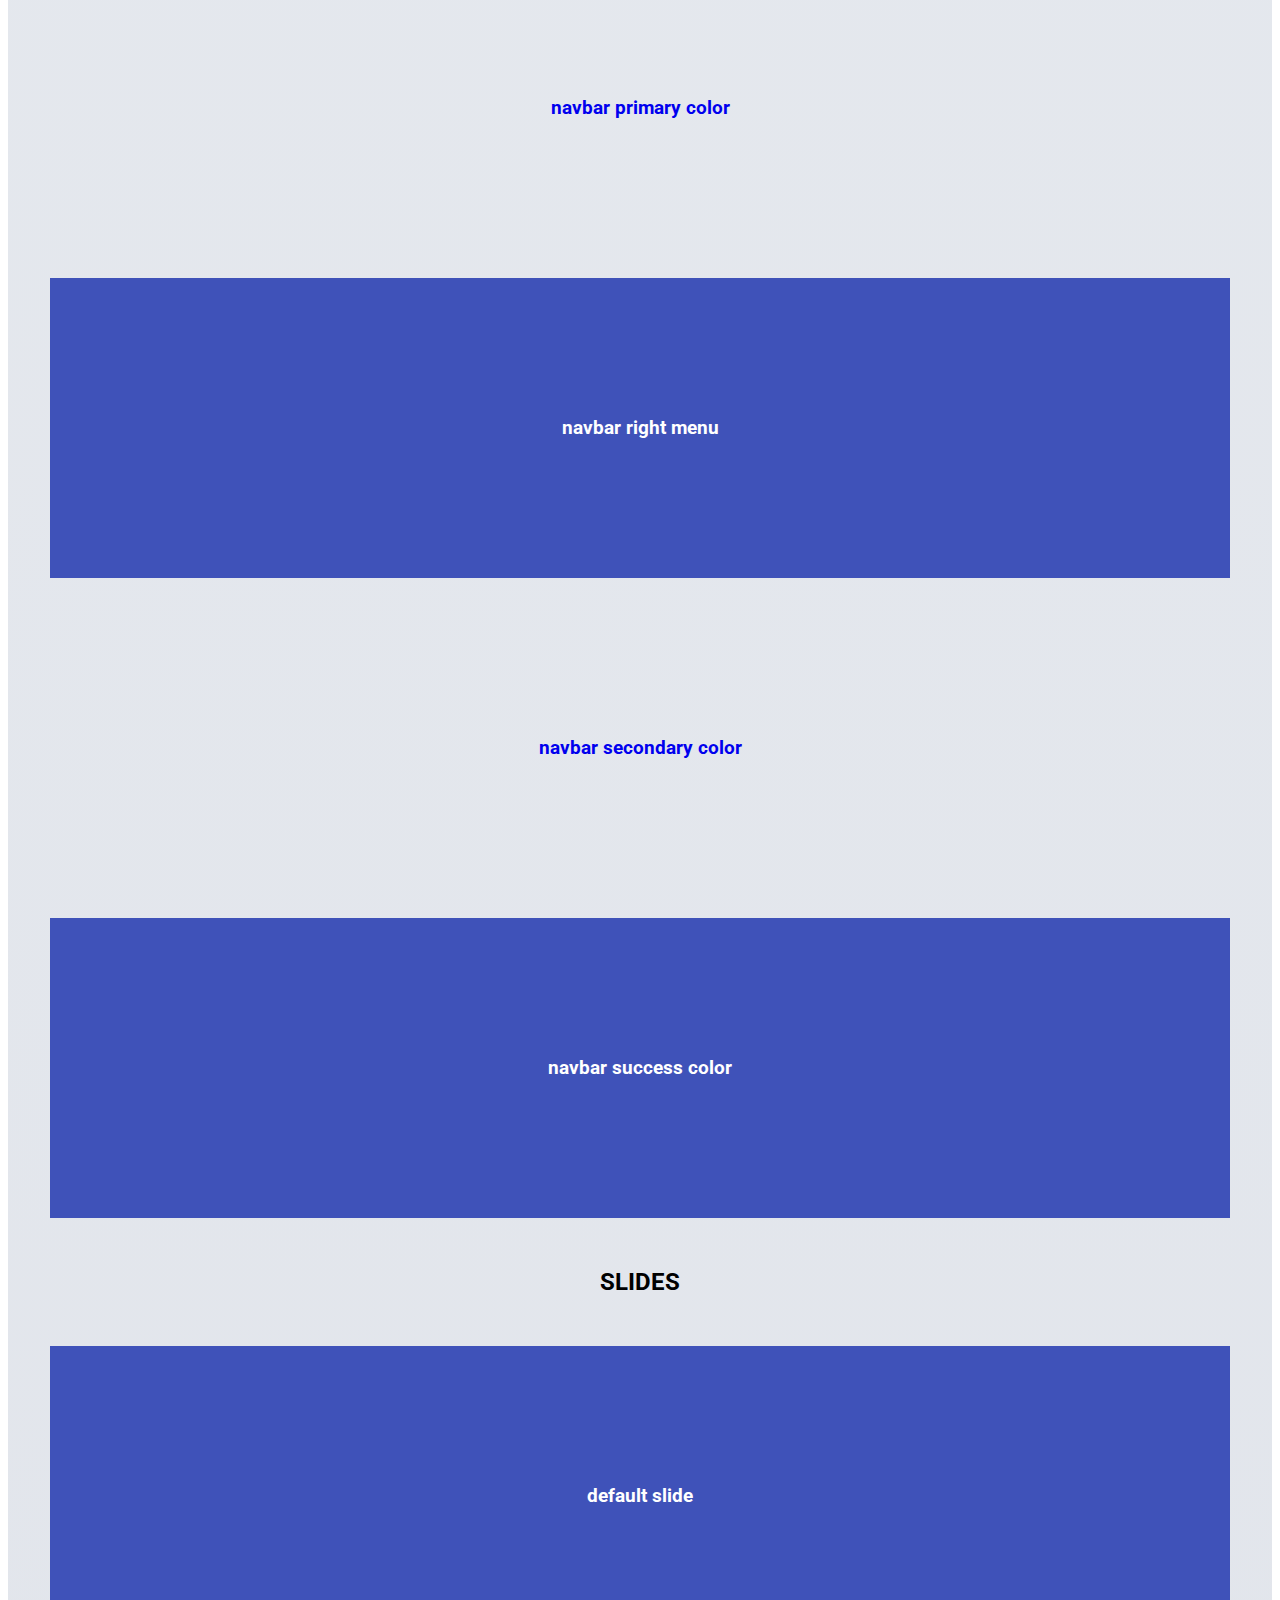
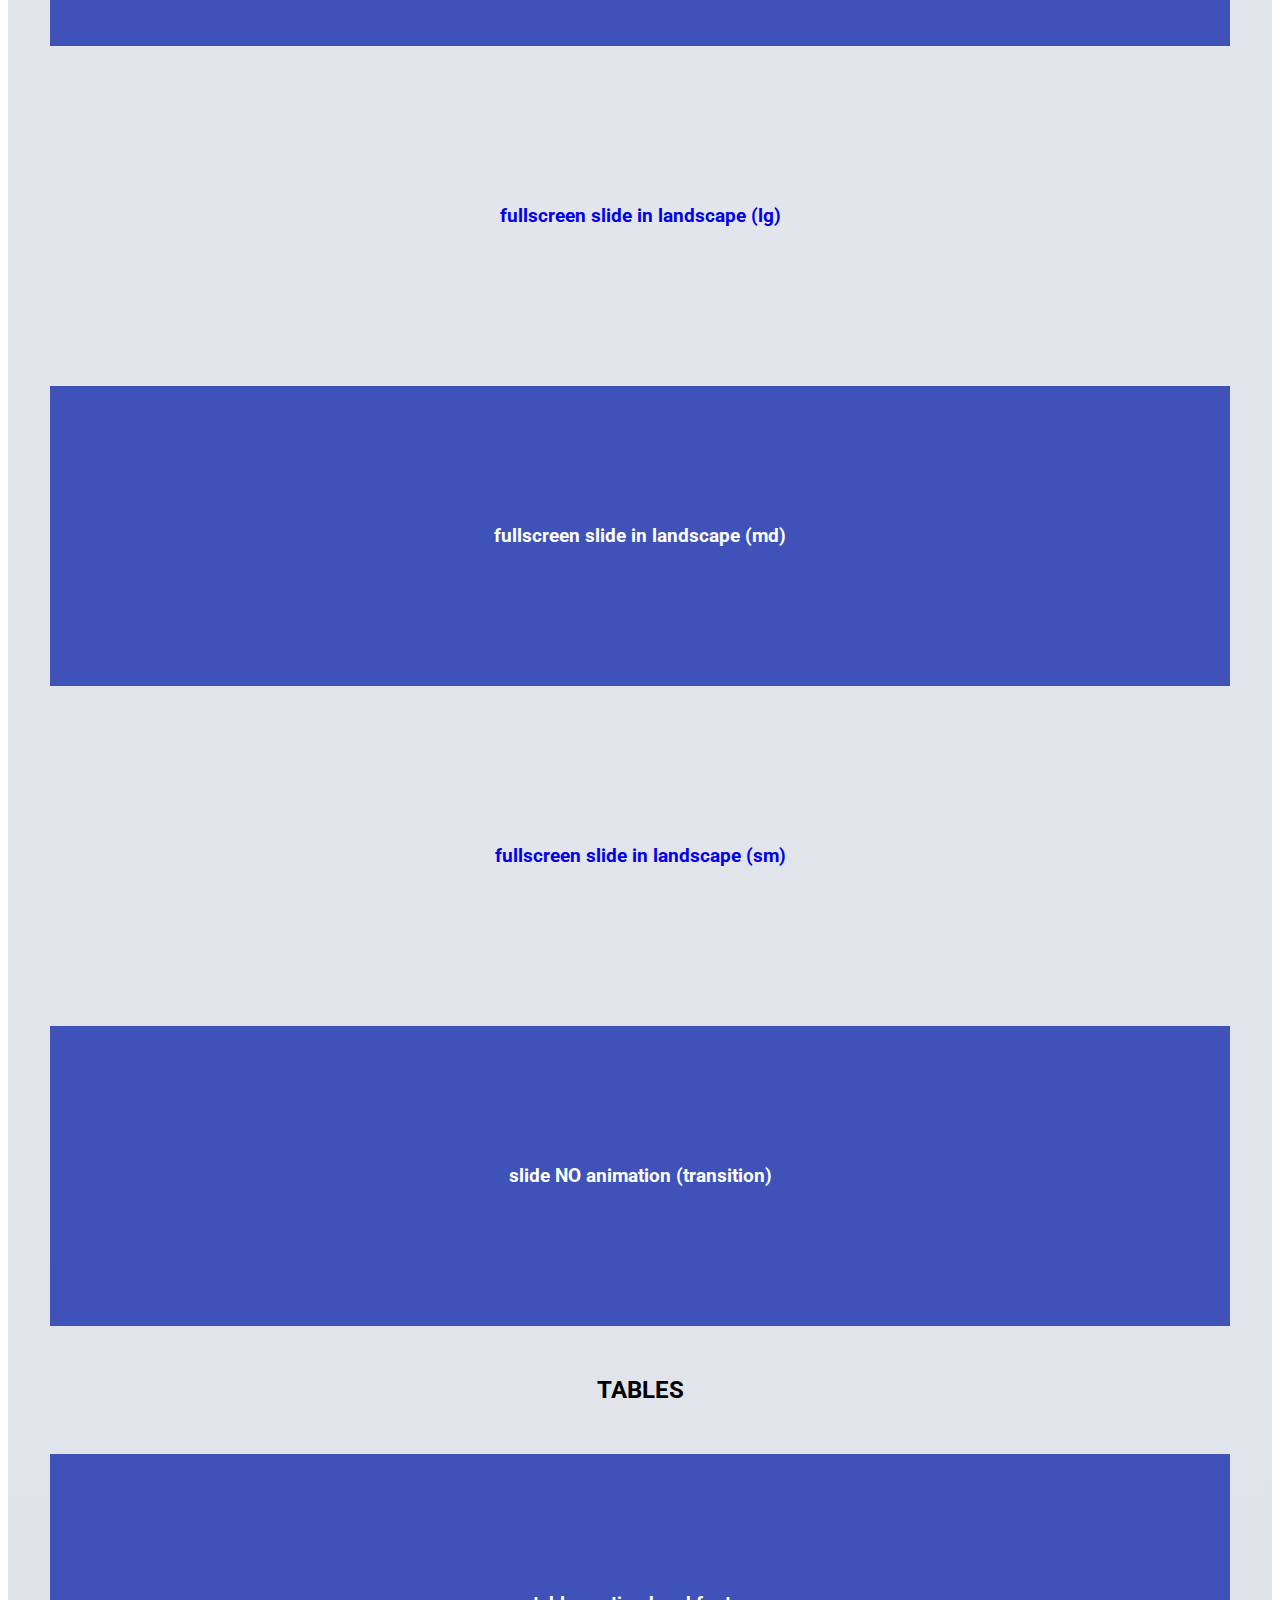
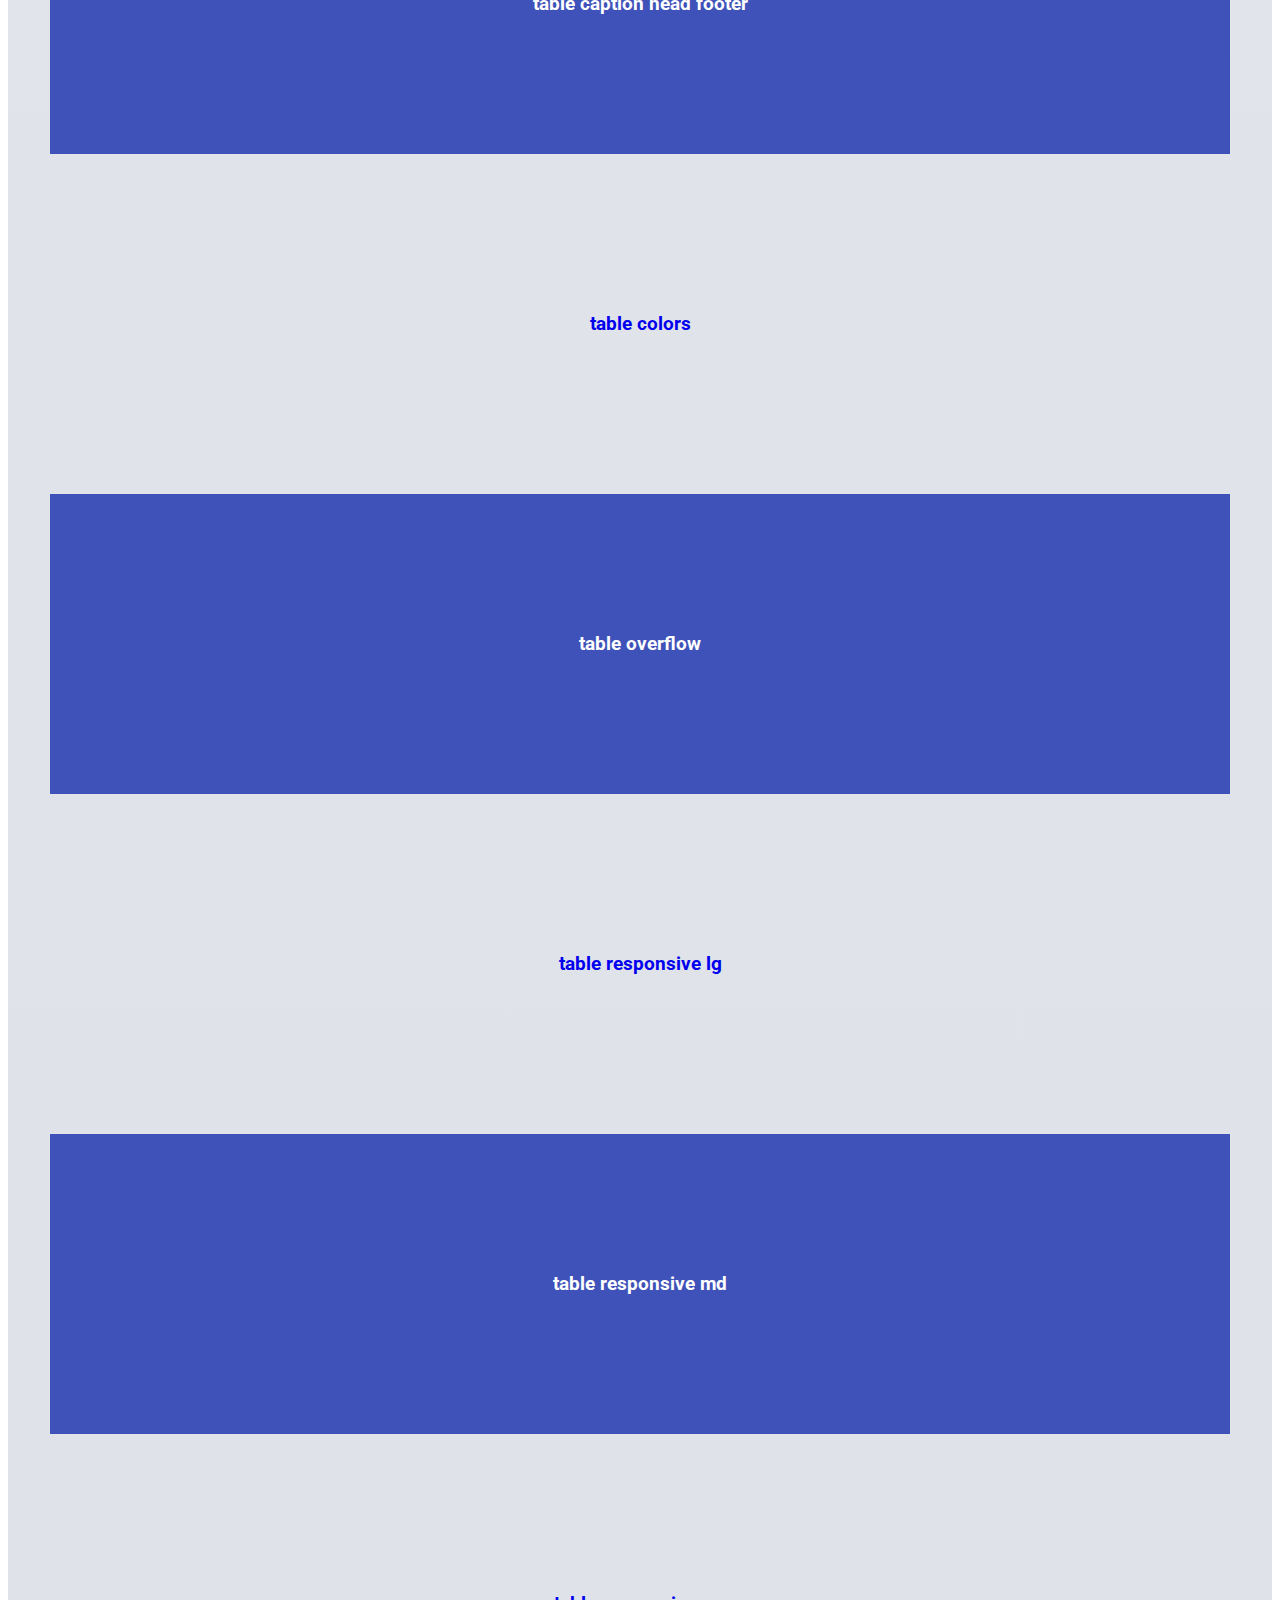
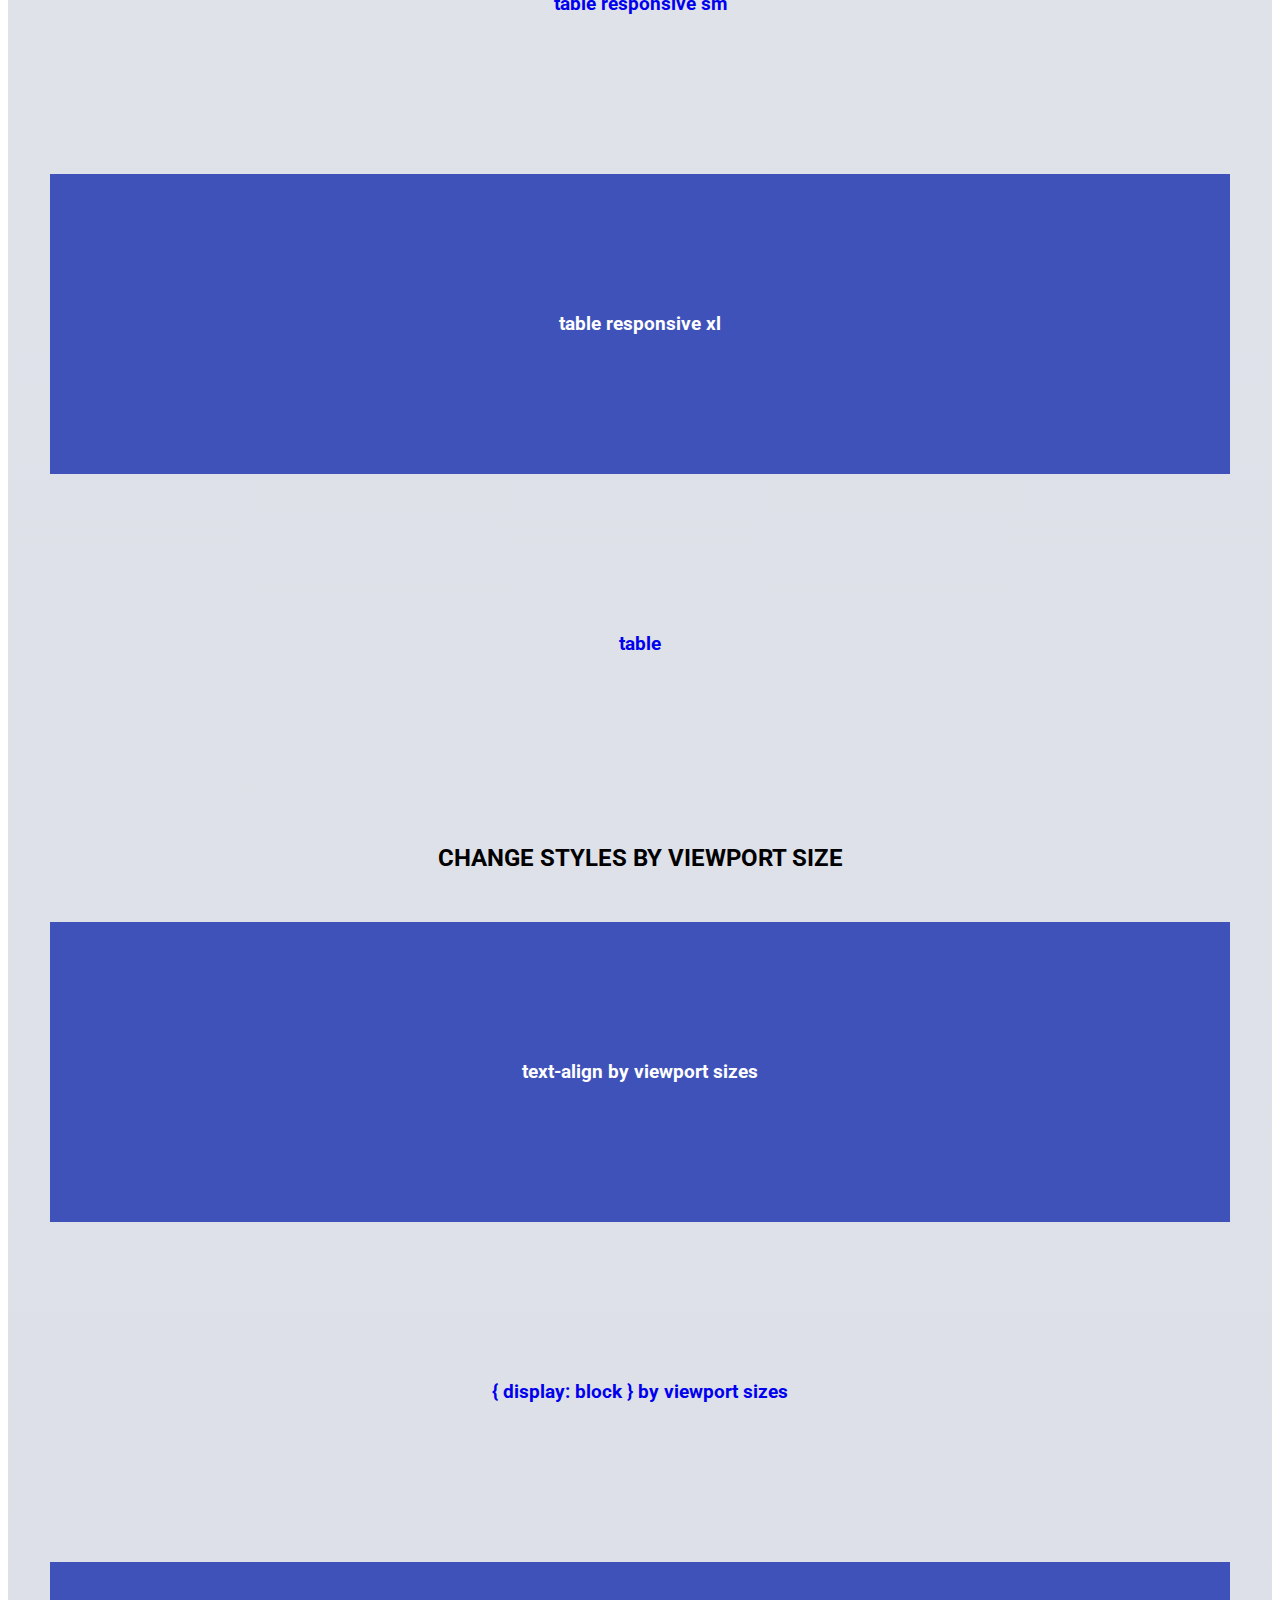
==== commit 69806797: "Update examples.html" ====
--- a/examples.html
+++ b/examples.html
@@ -287,37 +287,37 @@
     <div class="v-row">
         <div class="v-col-lg-3 v-col-md-4 v-col-sm-6">
             <a class="v-card" href="https://victory-css.github.io/victory.css/examples/text-align-by-viewport-sizes.html">
-                <h3>text align by viewport sizes</h3>
+                <h3>text-align by viewport sizes</h3>
             </a>
         </div>
         <div class="v-col-lg-3 v-col-md-4 v-col-sm-6">
             <a class="v-card" href="https://victory-css.github.io/victory.css/examples/visibility/display-block-by-viewport-sizes.html">
-                <h3>display block by viewport sizes</h3>
+                <h3>{ display: block } by viewport sizes</h3>
             </a>
         </div>
         <div class="v-col-lg-3 v-col-md-4 v-col-sm-6">
             <a class="v-card" href="https://victory-css.github.io/victory.css/examples/visibility/display-inline-block-by-viewport-sizes.html">
-                <h3>display inline block by viewport sizes</h3>
+                <h3>{ display: inline-block } by viewport sizes</h3>
             </a>
         </div>
         <div class="v-col-lg-3 v-col-md-4 v-col-sm-6">
             <a class="v-card" href="https://victory-css.github.io/victory.css/examples/visibility/display-inline-by-viewport-sizes.html">
-                <h3>display inline by viewport sizes</h3>
+                <h3>{ display: inline } by viewport sizes</h3>
             </a>
         </div>
         <div class="v-col-lg-3 v-col-md-4 v-col-sm-6">
             <a class="v-card" href="https://victory-css.github.io/victory.css/examples/visibility/display-none-by-viewport-sizes.html">
-                <h3>display none by viewport sizes</h3>
+                <h3>{ display: none } by viewport sizes</h3>
             </a>
         </div>
         <div class="v-col-lg-3 v-col-md-4 v-col-sm-6">
             <a class="v-card" href="https://victory-css.github.io/victory.css/examples/visibility/visibility-hidden-by-viewport-sizes.html">
-                <h3>visibility hidden by viewport sizes</h3>
+                <h3>{ visibility: hidden } by viewport sizes</h3>
             </a>
         </div>
         <div class="v-col-lg-3 v-col-md-4 v-col-sm-6">
             <a class="v-card" href="https://victory-css.github.io/victory.css/examples/visibility/visibility-visible-by-viewport-sizes.html">
-                <h3>visibility visible by viewport sizes</h3>
+                <h3>{ visibility: visible } by viewport sizes</h3>
             </a>
         </div>
     </div>
